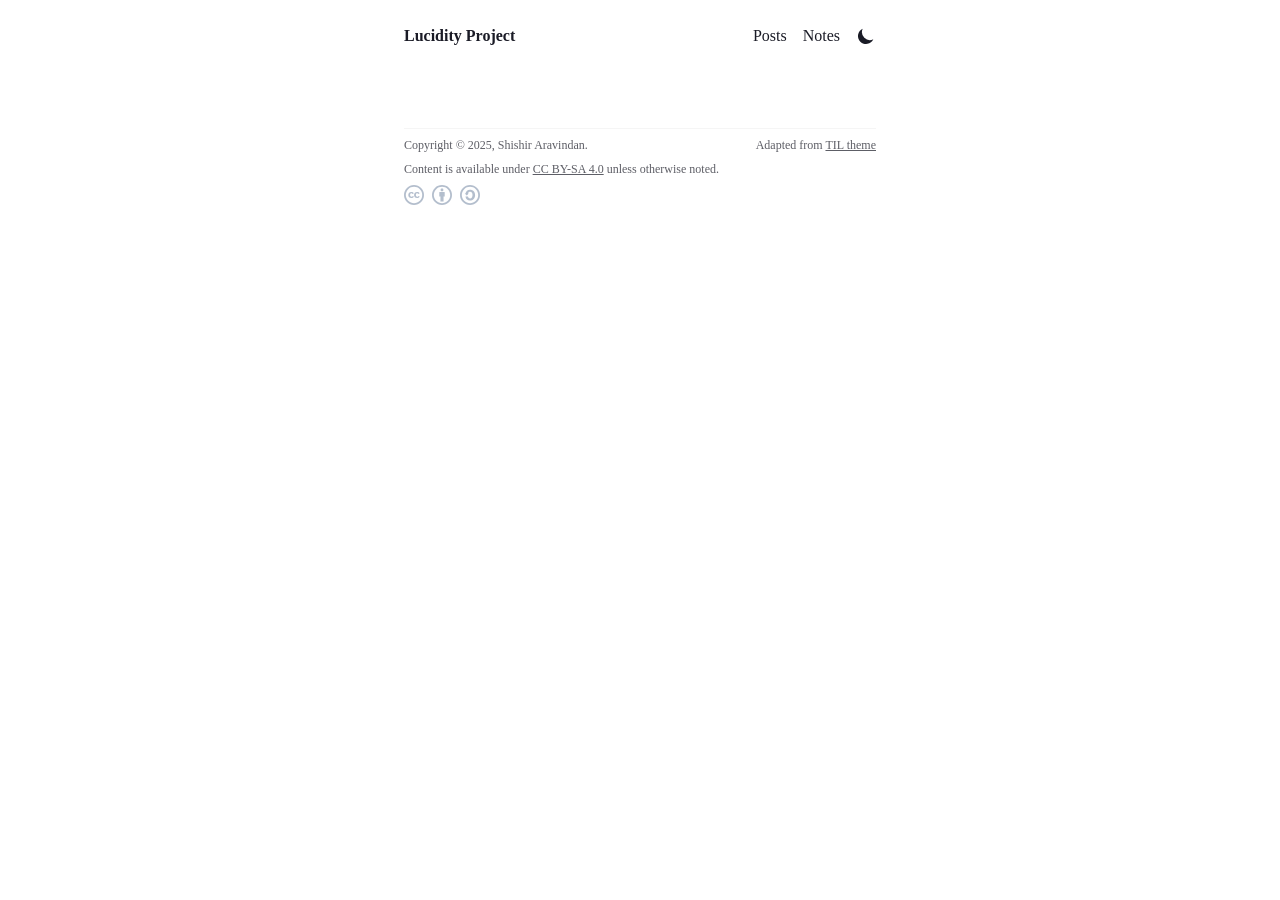
==== categories/index.html @ 0dd6fdff "initial site deployment" ====
<!doctype html>
<html
  lang="en-us"
  dir="ltr"
>
  <head><script src="/livereload.js?mindelay=10&amp;v=2&amp;port=56484&amp;path=livereload" data-no-instant defer></script>
    <meta charset="utf-8" />
<meta name="language" content="en" />
<meta name="viewport" content="width=device-width" />
<title>
    Categories | Lucidity Project
</title>
<meta property="og:url" content="http://localhost:56484/categories/">
  <meta property="og:site_name" content="Lucidity Project">
  <meta property="og:title" content="Categories">
  <meta property="og:locale" content="en_us">
  <meta property="og:type" content="website">


  <meta itemprop="name" content="Categories">

  <meta name="twitter:card" content="summary">
  <meta name="twitter:title" content="Categories">

<link rel="canonical" href="http://localhost:56484/categories/" /><link rel="alternate" type="application/rss&#43;xml" href="http://localhost:56484/categories/index.xml" />



    <link rel="stylesheet" href="/css/index.css" />




      <script src="/js/main.js" defer></script>
  


<script src="/js/darkmode.min.js" defer></script>
<script type="application/ld+json">
{
  "@context": "https://schema.org",
  "@type": "WebPage",
  "copyrightNotice": "Shishir Aravindan",
  "description": "",
  "headline": "Categories"
}
</script>


  </head>
  <body>
    <div class="container mx-auto flex max-w-prose flex-col space-y-10 p-4 md:p-6">
      <header class="flex flex-row items-center justify-between">
        <div class="flex items-center justify-between w-full">
  <a class="font-semibold" href="/">Lucidity Project</a>
  <div class="flex items-center space-x-4">
    <nav class="flex items-center">
      <a id="skip-nav" class="sr-only" href="#maincontent">Skip to main content</a>
      
  <nav>
    <ul class="flex flex-row items-center justify-end space-x-4">
    <li>
      <a href="/posts/">Posts</a
      >
    </li>
    <li>
      <a href="/notes/">Notes</a
      >
    </li>
    </ul>
  </nav>

    </nav>
    <button id="theme-toggle" class="p-2 rounded-sm hover:bg-gray-200 dark:hover:bg-gray-700" aria-label="Toggle Dark Mode">
      <svg id="theme-toggle-dark-icon" class="hidden w-5 h-5" fill="currentColor" viewBox="0 0 20 20">
        <path d="M17.293 13.293A8 8 0 016.707 2.707a8.001 8.001 0 1010.586 10.586z"></path>
      </svg>
      <svg id="theme-toggle-light-icon" class="hidden w-5 h-5" fill="currentColor" viewBox="0 0 20 20">
        <path d="M10 2a1 1 0 011 1v1a1 1 0 11-2 0V3a1 1 0 011-1zm4 8a4 4 0 11-8 0 4 4 0 018 0zm-.464 4.95l.707.707a1 1 0 001.414-1.414l-.707-.707a1 1 0 00-1.414 1.414zm2.12-10.607a1 1 0 010 1.414l-.706.707a1 1 0 11-1.414-1.414l.707-.707a1 1 0 011.414 0zM17 11a1 1 0 100-2h-1a1 1 0 100 2h1zm-7 4a1 1 0 011 1v1a1 1 0 11-2 0v-1a1 1 0 011-1zM5.05 6.464A1 1 0 106.465 5.05l-.708-.707a1 1 0 00-1.414 1.414l.707.707zm1.414 8.486l-.707.707a1 1 0 01-1.414-1.414l.707-.707a1 1 0 011.414 1.414zM4 11a1 1 0 100-2H3a1 1 0 000 2h1z"></path>
      </svg>
    </button>
  </div>
</div>

      </header>
      <main class="prose prose-slate relative md:prose-lg prose-h1:text-[2em]" id="maincontent">
        
  <div class="flex flex-col space-y-6">
  </div>

      </main>
      <footer class="mt-20 border-t border-neutral-100 pt-2 text-xs">
        <section class="items-top flex flex-row justify-between opacity-70">
  <div class="flex flex-col space-y-2">
      <p>Copyright &copy; 2025, Shishir Aravindan.</p>
      <div
        xmlns:cc="https://creativecommons.org/ns#"
        xmlns:dct="http://purl.org/dc/terms/"
        about="https://creativecommons.org"
      >
        Content is available under
        <a href="https://creativecommons.org/licenses/by-sa/4.0/" rel="license" class="inline-block" title="Creative Commons Attribution-ShareAlike 4.0 International"
          >CC BY-SA 4.0</a
        >
        unless otherwise noted.
      </div>
        <div
          class="mt-2 flex items-center space-x-2 fill-slate-400 hover:fill-slate-600 motion-safe:transition-colors"
        >
          <div class="flex-none cursor-help"><svg
  version="1.0"
  xmlns="http://www.w3.org/2000/svg"
  viewBox="5.5 -3.5 64 64"
  xml:space="preserve"
  class="w-5 h-5 block"
  aria-hidden="true"
>
  <title>Creative Commons</title>
  <circle fill="transparent" cx="37.785" cy="28.501" r="28.836" />
  <path
    d="M37.441-3.5c8.951 0 16.572 3.125 22.857 9.372 3.008 3.009 5.295 6.448 6.857 10.314 1.561 3.867 2.344 7.971 2.344 12.314 0 4.381-.773 8.486-2.314 12.313-1.543 3.828-3.82 7.21-6.828 10.143-3.123 3.085-6.666 5.448-10.629 7.086-3.961 1.638-8.057 2.457-12.285 2.457s-8.276-.808-12.143-2.429c-3.866-1.618-7.333-3.961-10.4-7.027-3.067-3.066-5.4-6.524-7-10.372S5.5 32.767 5.5 28.5c0-4.229.809-8.295 2.428-12.2 1.619-3.905 3.972-7.4 7.057-10.486C21.08-.394 28.565-3.5 37.441-3.5zm.116 5.772c-7.314 0-13.467 2.553-18.458 7.657-2.515 2.553-4.448 5.419-5.8 8.6a25.204 25.204 0 0 0-2.029 9.972c0 3.429.675 6.734 2.029 9.913 1.353 3.183 3.285 6.021 5.8 8.516 2.514 2.496 5.351 4.399 8.515 5.715a25.652 25.652 0 0 0 9.943 1.971c3.428 0 6.75-.665 9.973-1.999 3.219-1.335 6.121-3.257 8.713-5.771 4.99-4.876 7.484-10.99 7.484-18.344 0-3.543-.648-6.895-1.943-10.057-1.293-3.162-3.18-5.98-5.654-8.458-5.146-5.143-11.335-7.715-18.573-7.715zm-.401 20.915-4.287 2.229c-.458-.951-1.019-1.619-1.685-2-.667-.38-1.286-.571-1.858-.571-2.856 0-4.286 1.885-4.286 5.657 0 1.714.362 3.084 1.085 4.113.724 1.029 1.791 1.544 3.201 1.544 1.867 0 3.181-.915 3.944-2.743l3.942 2c-.838 1.563-2 2.791-3.486 3.686-1.484.896-3.123 1.343-4.914 1.343-2.857 0-5.163-.875-6.915-2.629-1.752-1.752-2.628-4.19-2.628-7.313 0-3.048.886-5.466 2.657-7.257 1.771-1.79 4.009-2.686 6.715-2.686 3.963-.002 6.8 1.541 8.515 4.627zm18.457 0-4.229 2.229c-.457-.951-1.02-1.619-1.686-2-.668-.38-1.307-.571-1.914-.571-2.857 0-4.287 1.885-4.287 5.657 0 1.714.363 3.084 1.086 4.113.723 1.029 1.789 1.544 3.201 1.544 1.865 0 3.18-.915 3.941-2.743l4 2c-.875 1.563-2.057 2.791-3.541 3.686a9.233 9.233 0 0 1-4.857 1.343c-2.896 0-5.209-.875-6.941-2.629-1.736-1.752-2.602-4.19-2.602-7.313 0-3.048.885-5.466 2.658-7.257 1.77-1.79 4.008-2.686 6.713-2.686 3.962-.002 6.783 1.541 8.458 4.627z"
  />
</svg>
</div><div class="flex-none cursor-help"><svg
  version="1.0"
  xmlns="http://www.w3.org/2000/svg"
  viewBox="5.5 -3.5 64 64"
  xml:space="preserve"
  class="w-5 h-5 block"
>
  <title>Credit must be given to the creator</title>
  <circle fill="transparent" cx="37.637" cy="28.806" r="28.276" />
  <path
    d="M37.443-3.5c8.988 0 16.57 3.085 22.742 9.257C66.393 11.967 69.5 19.548 69.5 28.5c0 8.991-3.049 16.476-9.145 22.456-6.476 6.363-14.113 9.544-22.912 9.544-8.649 0-16.153-3.144-22.514-9.43C8.644 44.784 5.5 37.262 5.5 28.5c0-8.761 3.144-16.342 9.429-22.742C21.101-.415 28.604-3.5 37.443-3.5zm.114 5.772c-7.276 0-13.428 2.553-18.457 7.657-5.22 5.334-7.829 11.525-7.829 18.572 0 7.086 2.59 13.22 7.77 18.398 5.181 5.182 11.352 7.771 18.514 7.771 7.123 0 13.334-2.607 18.629-7.828 5.029-4.838 7.543-10.952 7.543-18.343 0-7.276-2.553-13.465-7.656-18.571-5.104-5.104-11.276-7.656-18.514-7.656zm8.572 18.285v13.085h-3.656v15.542h-9.944V33.643h-3.656V20.557c0-.572.2-1.057.599-1.457.401-.399.887-.6 1.457-.6h13.144c.533 0 1.01.2 1.428.6.417.4.628.886.628 1.457zm-13.087-8.228c0-3.008 1.485-4.514 4.458-4.514s4.457 1.504 4.457 4.514c0 2.971-1.486 4.457-4.457 4.457s-4.458-1.486-4.458-4.457z"
  />
</svg>
</div><div class="flex-none cursor-help"><svg
  version="1.0"
  xmlns="http://www.w3.org/2000/svg"
  viewBox="5.5 -3.5 64 64"
  xml:space="preserve"
  class="w-5 h-5 block"
>
  <title>Adaptations must be shared under the same terms</title>
  <circle fill="transparent" cx="36.944" cy="28.631" r="29.105" />
  <path
    d="M37.443-3.5c8.951 0 16.531 3.105 22.742 9.315C66.393 11.987 69.5 19.548 69.5 28.5c0 8.954-3.049 16.457-9.145 22.514-6.437 6.324-14.076 9.486-22.912 9.486-8.649 0-16.153-3.143-22.514-9.429C8.644 44.786 5.5 37.264 5.5 28.501c0-8.723 3.144-16.285 9.429-22.685C21.138-.395 28.643-3.5 37.443-3.5zm.114 5.772c-7.276 0-13.428 2.572-18.457 7.715-5.22 5.296-7.829 11.467-7.829 18.513 0 7.125 2.59 13.257 7.77 18.4 5.181 5.182 11.352 7.771 18.514 7.771 7.123 0 13.334-2.609 18.629-7.828 5.029-4.876 7.543-10.99 7.543-18.343 0-7.313-2.553-13.485-7.656-18.513-5.067-5.145-11.239-7.715-18.514-7.715zM23.271 23.985c.609-3.924 2.189-6.962 4.742-9.114 2.552-2.152 5.656-3.228 9.314-3.228 5.027 0 9.029 1.62 12 4.856 2.971 3.238 4.457 7.391 4.457 12.457 0 4.915-1.543 9-4.627 12.256-3.088 3.256-7.086 4.886-12.002 4.886-3.619 0-6.743-1.085-9.371-3.257-2.629-2.172-4.209-5.257-4.743-9.257H31.1c.19 3.886 2.533 5.829 7.029 5.829 2.246 0 4.057-.972 5.428-2.914 1.373-1.942 2.059-4.534 2.059-7.771 0-3.391-.629-5.971-1.885-7.743-1.258-1.771-3.066-2.657-5.43-2.657-4.268 0-6.667 1.885-7.2 5.656h2.343l-6.342 6.343-6.343-6.343 2.512.001z"
  />
</svg>
</div>
        </div>

  </div>
    <div class="text-right">
      Adapted from <a href="https://github.com/michenriksen/hugo-theme-til" class="font-medium">TIL theme</a>
    </div>
</section>

      </footer>
    </div>
    
  </body>
</html>
---- css/index.css ----
/* Root variables for light and dark themes */
:root {
  --color-bg-primary: #ffffff;
  --color-bg-secondary: #f8f9fa;
  --color-text-primary: #1a1b26;
  --color-text-secondary: #4a5568;
  --color-border: #e2e8f0;
  --color-link: #7B9FD9;  /* Pastel blue for links */
  --color-link-hover: #6B8FC9;
  --color-selection-bg: #E6EEF9;  /* Light pastel blue for selection */
  --color-selection-text: #2c5282;
}

:root.dark {
  --color-bg-primary: #1a1b26;
  --color-bg-secondary: #24283b;
  --color-text-primary: #e4e6eb;  /* Standardized light gray for better readability */
  --color-text-secondary: #b0b3b8;  /* Standardized secondary text */
  --color-border: #2e3440;
  --color-link: #8BB0EA;  /* Lighter pastel blue for dark mode */
  --color-link-hover: #9BBFFA;
  --color-selection-bg: #364A82;
  --color-selection-text: #e4e6eb;
}

/* Base styles */
html {
  background-color: var(--color-bg-primary);
  color: var(--color-text-primary);
}

body {
  background-color: var(--color-bg-primary);
  color: var(--color-text-primary);
}

/* Existing styles */
/* Background */
.bg {
  color: var(--color-code-text);
  background-color: var(--color-code-bg);
}

/* PreWrapper */
.chroma {
  color: var(--color-code-text);
  background-color: var(--color-code-bg);
}

/* Other */

.chroma .x {
}

/* Error */

.chroma .err {
  color: #db4b4b;
}

/* CodeLine */

.chroma .cl {
}

/* LineLink */

.chroma .lnlinks {
  outline: none;
  text-decoration: none;
  color: inherit;
}

/* LineTableTD */

.chroma .lntd {
  vertical-align: top;
  padding: 0;
  margin: 0;
  border: 0;
}

/* LineTable */

.chroma .lntable {
  border-spacing: 0;
  padding: 0;
  margin: 0;
  border: 0;
}

/* LineHighlight */

.chroma .hl {
  background-color: #969dbd;
}

/* LineNumbersTable */

.chroma .lnt {
  white-space: pre;
  -webkit-user-select: none;
  -moz-user-select: none;
  user-select: none;
  margin-right: 0.4em;
  padding: 0 0.4em 0 0.4em;
  color: #a9b1d6;
}

/* LineNumbers */

.chroma .ln {
  white-space: pre;
  -webkit-user-select: none;
  -moz-user-select: none;
  user-select: none;
  margin-right: 0.4em;
  padding: 0 0.4em 0 0.4em;
  color: #a9b1d6;
}

/* Line */

.chroma .line {
  display: flex;
}

/* Keyword */

.chroma .k {
  color: #bb9af7;
}

/* KeywordConstant */

.chroma .kc {
  color: #e0af68;
}

/* KeywordDeclaration */

.chroma .kd {
  color: #9d7cd8;
}

/* KeywordNamespace */

.chroma .kn {
  color: #7dcfff;
}

/* KeywordPseudo */

.chroma .kp {
  color: #bb9af7;
}

/* KeywordReserved */

.chroma .kr {
  color: #bb9af7;
}

/* KeywordType */

.chroma .kt {
  color: #41a6b5;
}

/* Name */

.chroma .n {
}

/* NameAttribute */

.chroma .na {
  color: #7aa2f7;
}

/* NameBuiltin */

.chroma .nb {
  color: #9ece6a;
}

/* NameBuiltinPseudo */

.chroma .bp {
  color: #9ece6a;
}

/* NameClass */

.chroma .nc {
  color: #ff9e64;
}

/* NameConstant */

.chroma .no {
  color: #ff9e64;
}

/* NameDecorator */

.chroma .nd {
  color: #7aa2f7;
  font-weight: bold;
}

/* NameEntity */

.chroma .ni {
  color: #7dcfff;
}

/* NameException */

.chroma .ne {
  color: #e0af68;
}

/* NameFunction */

.chroma .nf {
  color: #7aa2f7;
}

/* NameFunctionMagic */

.chroma .fm {
  color: #7aa2f7;
}

/* NameLabel */

.chroma .nl {
  color: #9ece6a;
}

/* NameNamespace */

.chroma .nn {
  color: #e0af68;
}

/* NameOther */

.chroma .nx {
}

/* NameProperty */

.chroma .py {
  color: #e0af68;
}

/* NameTag */

.chroma .nt {
  color: #bb9af7;
}

/* NameVariable */

.chroma .nv {
}

/* NameVariableClass */

.chroma .vc {
}

/* NameVariableGlobal */

.chroma .vg {
}

/* NameVariableInstance */

.chroma .vi {
}

/* NameVariableMagic */

.chroma .vm {
}

/* Literal */

.chroma .l {
}

/* LiteralDate */

.chroma .ld {
}

/* LiteralString */

.chroma .s {
  color: #9ece6a;
}

/* LiteralStringAffix */

.chroma .sa {
  color: #9d7cd8;
}

/* LiteralStringBacktick */

.chroma .sb {
  color: #9ece6a;
}

/* LiteralStringChar */

.chroma .sc {
  color: #9ece6a;
}

/* LiteralStringDelimiter */

.chroma .dl {
  color: #7aa2f7;
}

/* LiteralStringDoc */

.chroma .sd {
  color: #969dbd;
}

/* LiteralStringDouble */

.chroma .s2 {
  color: #9ece6a;
}

/* LiteralStringEscape */

.chroma .se {
  color: #7aa2f7;
}

/* LiteralStringHeredoc */

.chroma .sh {
  color: #969dbd;
}

/* LiteralStringInterpol */

.chroma .si {
  color: #9ece6a;
}

/* LiteralStringOther */

.chroma .sx {
  color: #9ece6a;
}

/* LiteralStringRegex */

.chroma .sr {
  color: #7dcfff;
}

/* LiteralStringSingle */

.chroma .s1 {
  color: #9ece6a;
}

/* LiteralStringSymbol */

.chroma .ss {
  color: #9ece6a;
}

/* LiteralNumber */

.chroma .m {
  color: #e0af68;
}

/* LiteralNumberBin */

.chroma .mb {
  color: #e0af68;
}

/* LiteralNumberFloat */

.chroma .mf {
  color: #e0af68;
}

/* LiteralNumberHex */

.chroma .mh {
  color: #e0af68;
}

/* LiteralNumberInteger */

.chroma .mi {
  color: #e0af68;
}

/* LiteralNumberIntegerLong */

.chroma .il {
  color: #e0af68;
}

/* LiteralNumberOct */

.chroma .mo {
  color: #e0af68;
}

/* Operator */

.chroma .o {
  color: #9ece6a;
  font-weight: bold;
}

/* OperatorWord */

.chroma .ow {
  color: #9ece6a;
  font-weight: bold;
}

/* Punctuation */

.chroma .p {
}

/* Comment */

.chroma .c {
  color: #969dbd;
  font-style: italic;
}

/* CommentHashbang */

.chroma .ch {
  color: #969dbd;
  font-style: italic;
}

/* CommentMultiline */

.chroma .cm {
  color: #969dbd;
  font-style: italic;
}

/* CommentSingle */

.chroma .c1 {
  color: #969dbd;
  font-style: italic;
}

/* CommentSpecial */

.chroma .cs {
  color: #969dbd;
  font-style: italic;
}

/* CommentPreproc */

.chroma .cp {
  color: #969dbd;
  font-style: italic;
}

/* CommentPreprocFile */

.chroma .cpf {
  color: #969dbd;
  font-weight: bold;
  font-style: italic;
}

/* Generic */

.chroma .g {
}

/* GenericDeleted */

.chroma .gd {
  color: #db4b4b;
  background-color: #15161e;
}

/* GenericEmph */

.chroma .ge {
  font-style: italic;
}

/* GenericError */

.chroma .gr {
  color: #db4b4b;
}

/* GenericHeading */

.chroma .gh {
  color: #e0af68;
  font-weight: bold;
}

/* GenericInserted */

.chroma .gi {
  color: #9ece6a;
  background-color: #15161e;
}

/* GenericOutput */

.chroma .go {
}

/* GenericPrompt */

.chroma .gp {
}

/* GenericStrong */

.chroma .gs {
  font-weight: bold;
}

/* GenericSubheading */

.chroma .gu {
  color: #e0af68;
  font-weight: bold;
}

/* GenericTraceback */

.chroma .gt {
  color: #db4b4b;
}

/* GenericUnderline */

.chroma .gl {
  text-decoration: underline;
}

/* TextWhitespace */

.chroma .w {
}

*,
::before,
::after {
  --tw-border-spacing-x: 0;
  --tw-border-spacing-y: 0;
  --tw-translate-x: 0;
  --tw-translate-y: 0;
  --tw-rotate: 0;
  --tw-skew-x: 0;
  --tw-skew-y: 0;
  --tw-scale-x: 1;
  --tw-scale-y: 1;
  --tw-pan-x:  ;
  --tw-pan-y:  ;
  --tw-pinch-zoom:  ;
  --tw-scroll-snap-strictness: proximity;
  --tw-gradient-from-position:  ;
  --tw-gradient-via-position:  ;
  --tw-gradient-to-position:  ;
  --tw-ordinal:  ;
  --tw-slashed-zero:  ;
  --tw-numeric-figure:  ;
  --tw-numeric-spacing:  ;
  --tw-numeric-fraction:  ;
  --tw-ring-inset:  ;
  --tw-ring-offset-width: 0px;
  --tw-ring-offset-color: #fff;
  --tw-ring-color: rgb(59 130 246 / 0.5);
  --tw-ring-offset-shadow: 0 0 #0000;
  --tw-ring-shadow: 0 0 #0000;
  --tw-shadow: 0 0 #0000;
  --tw-shadow-colored: 0 0 #0000;
  --tw-blur:  ;
  --tw-brightness:  ;
  --tw-contrast:  ;
  --tw-grayscale:  ;
  --tw-hue-rotate:  ;
  --tw-invert:  ;
  --tw-saturate:  ;
  --tw-sepia:  ;
  --tw-drop-shadow:  ;
  --tw-backdrop-blur:  ;
  --tw-backdrop-brightness:  ;
  --tw-backdrop-contrast:  ;
  --tw-backdrop-grayscale:  ;
  --tw-backdrop-hue-rotate:  ;
  --tw-backdrop-invert:  ;
  --tw-backdrop-opacity:  ;
  --tw-backdrop-saturate:  ;
  --tw-backdrop-sepia:  ;
  --tw-contain-size:  ;
  --tw-contain-layout:  ;
  --tw-contain-paint:  ;
  --tw-contain-style:  ;
}

::backdrop {
  --tw-border-spacing-x: 0;
  --tw-border-spacing-y: 0;
  --tw-translate-x: 0;
  --tw-translate-y: 0;
  --tw-rotate: 0;
  --tw-skew-x: 0;
  --tw-skew-y: 0;
  --tw-scale-x: 1;
  --tw-scale-y: 1;
  --tw-pan-x:  ;
  --tw-pan-y:  ;
  --tw-pinch-zoom:  ;
  --tw-scroll-snap-strictness: proximity;
  --tw-gradient-from-position:  ;
  --tw-gradient-via-position:  ;
  --tw-gradient-to-position:  ;
  --tw-ordinal:  ;
  --tw-slashed-zero:  ;
  --tw-numeric-figure:  ;
  --tw-numeric-spacing:  ;
  --tw-numeric-fraction:  ;
  --tw-ring-inset:  ;
  --tw-ring-offset-width: 0px;
  --tw-ring-offset-color: #fff;
  --tw-ring-color: rgb(59 130 246 / 0.5);
  --tw-ring-offset-shadow: 0 0 #0000;
  --tw-ring-shadow: 0 0 #0000;
  --tw-shadow: 0 0 #0000;
  --tw-shadow-colored: 0 0 #0000;
  --tw-blur:  ;
  --tw-brightness:  ;
  --tw-contrast:  ;
  --tw-grayscale:  ;
  --tw-hue-rotate:  ;
  --tw-invert:  ;
  --tw-saturate:  ;
  --tw-sepia:  ;
  --tw-drop-shadow:  ;
  --tw-backdrop-blur:  ;
  --tw-backdrop-brightness:  ;
  --tw-backdrop-contrast:  ;
  --tw-backdrop-grayscale:  ;
  --tw-backdrop-hue-rotate:  ;
  --tw-backdrop-invert:  ;
  --tw-backdrop-opacity:  ;
  --tw-backdrop-saturate:  ;
  --tw-backdrop-sepia:  ;
  --tw-contain-size:  ;
  --tw-contain-layout:  ;
  --tw-contain-paint:  ;
  --tw-contain-style:  ;
}

/* ! tailwindcss v3.4.14 | MIT License | https://tailwindcss.com */

/*
1. Prevent padding and border from affecting element width. (https://github.com/mozdevs/cssremedy/issues/4)
2. Allow adding a border to an element by just adding a border-width. (https://github.com/tailwindcss/tailwindcss/pull/116)
*/

*,
::before,
::after {
  box-sizing: border-box;
  /* 1 */
  border-width: 0;
  /* 2 */
  border-style: solid;
  /* 2 */
  border-color: #e5e7eb;
  /* 2 */
}

::before,
::after {
  --tw-content: '';
}

/*
1. Use a consistent sensible line-height in all browsers.
2. Prevent adjustments of font size after orientation changes in iOS.
3. Use a more readable tab size.
4. Use the user's configured `sans` font-family by default.
5. Use the user's configured `sans` font-feature-settings by default.
6. Use the user's configured `sans` font-variation-settings by default.
7. Disable tap highlights on iOS
*/

html,
:host {
  line-height: 1.5;
  /* 1 */
  -webkit-text-size-adjust: 100%;
  /* 2 */
  -moz-tab-size: 4;
  /* 3 */
  -o-tab-size: 4;
  tab-size: 4;
  /* 3 */
  font-family: Georgia, Times, serif;
  /* 4 */
  font-feature-settings: normal;
  /* 5 */
  font-variation-settings: normal;
  /* 6 */
  -webkit-tap-highlight-color: transparent;
  /* 7 */
}

/*
1. Remove the margin in all browsers.
2. Inherit line-height from `html` so users can set them as a class directly on the `html` element.
*/

body {
  margin: 0;
  /* 1 */
  line-height: inherit;
  /* 2 */
  font-family: Georgia, Times, serif;
  counter-reset: sidenote-counter;
}

/*
1. Add the correct height in Firefox.
2. Correct the inheritance of border color in Firefox. (https://bugzilla.mozilla.org/show_bug.cgi?id=190655)
3. Ensure horizontal rules are visible by default.
*/

hr {
  height: 0;
  /* 1 */
  color: inherit;
  /* 2 */
  border-top-width: 1px;
  /* 3 */
}

/*
Add the correct text decoration in Chrome, Edge, and Safari.
*/

abbr:where([title]) {
  -webkit-text-decoration: underline dotted;
  text-decoration: underline dotted;
}

/*
Remove the default font size and weight for headings.
*/

h1,
h2,
h3,
h4,
h5,
h6 {
  font-size: inherit;
  font-weight: inherit;
}

/*
Reset links to optimize for opt-in styling instead of opt-out.
*/

a {
  color: inherit;
  text-decoration: inherit;
}

/*
Add the correct font weight in Edge and Safari.
*/

b,
strong {
  font-weight: bolder;
}

/*
1. Use the user's configured `mono` font-family by default.
2. Use the user's configured `mono` font-feature-settings by default.
3. Use the user's configured `mono` font-variation-settings by default.
4. Correct the odd `em` font sizing in all browsers.
*/

code,
kbd,
samp,
pre {
  font-family: ui-monospace, SFMono-Regular, Menlo, Monaco, Consolas, 'Liberation Mono',
    'Courier New', monospace;
  /* 1 */
  font-feature-settings: normal;
  /* 2 */
  font-variation-settings: normal;
  /* 3 */
  font-size: 1em;
  /* 4 */
}

/*
Add the correct font size in all browsers.
*/

small {
  font-size: 80%;
}

/*
Prevent `sub` and `sup` elements from affecting the line height in all browsers.
*/

sub,
sup {
  font-size: 75%;
  line-height: 0;
  position: relative;
  vertical-align: baseline;
}

sub {
  bottom: -0.25em;
}

sup {
  top: -0.5em;
}

/*
1. Remove text indentation from table contents in Chrome and Safari. (https://bugs.chromium.org/p/chromium/issues/detail?id=999088, https://bugs.webkit.org/show_bug.cgi?id=201297)
2. Correct table border color inheritance in all Chrome and Safari. (https://bugs.chromium.org/p/chromium/issues/detail?id=935729, https://bugs.webkit.org/show_bug.cgi?id=195016)
3. Remove gaps between table borders by default.
*/

table {
  text-indent: 0;
  /* 1 */
  border-color: inherit;
  /* 2 */
  border-collapse: collapse;
  /* 3 */
}

/*
1. Change the font styles in all browsers.
2. Remove the margin in Firefox and Safari.
3. Remove default padding in all browsers.
*/

button,
input,
optgroup,
select,
textarea {
  font-family: inherit;
  /* 1 */
  font-feature-settings: inherit;
  /* 1 */
  font-variation-settings: inherit;
  /* 1 */
  font-size: 100%;
  /* 1 */
  font-weight: inherit;
  /* 1 */
  line-height: inherit;
  /* 1 */
  letter-spacing: inherit;
  /* 1 */
  color: inherit;
  /* 1 */
  margin: 0;
  /* 2 */
  padding: 0;
  /* 3 */
}

/*
Remove the inheritance of text transform in Edge and Firefox.
*/

button,
select {
  text-transform: none;
}

/*
1. Correct the inability to style clickable types in iOS and Safari.
2. Remove default button styles.
*/

button,
input:where([type='button']),
input:where([type='reset']),
input:where([type='submit']) {
  -webkit-appearance: button;
  /* 1 */
  background-color: transparent;
  /* 2 */
  background-image: none;
  /* 2 */
}

/*
Use the modern Firefox focus style for all focusable elements.
*/

:-moz-focusring {
  outline: auto;
}

/*
Remove the additional `:invalid` styles in Firefox. (https://github.com/mozilla/gecko-dev/blob/2f9eacd9d3d995c937b4251a5557d95d494c9be1/layout/style/res/forms.css#L728-L737)
*/

:-moz-ui-invalid {
  box-shadow: none;
}

/*
Add the correct vertical alignment in Chrome and Firefox.
*/

progress {
  vertical-align: baseline;
}

/*
Correct the cursor style of increment and decrement buttons in Safari.
*/

::-webkit-inner-spin-button,
::-webkit-outer-spin-button {
  height: auto;
}

/*
1. Correct the odd appearance in Chrome and Safari.
2. Correct the outline style in Safari.
*/

[type='search'] {
  -webkit-appearance: textfield;
  /* 1 */
  outline-offset: -2px;
  /* 2 */
}

/*
Remove the inner padding in Chrome and Safari on macOS.
*/

::-webkit-search-decoration {
  -webkit-appearance: none;
}

/*
1. Correct the inability to style clickable types in iOS and Safari.
2. Change font properties to `inherit` in Safari.
*/

::-webkit-file-upload-button {
  -webkit-appearance: button;
  /* 1 */
  font: inherit;
  /* 2 */
}

/*
Add the correct display in Chrome and Safari.
*/

summary {
  display: list-item;
}

/*
Removes the default spacing and border for appropriate elements.
*/

blockquote,
dl,
dd,
h1,
h2,
h3,
h4,
h5,
h6,
hr,
figure,
p,
pre {
  margin: 0;
}

fieldset {
  margin: 0;
  padding: 0;
}

legend {
  padding: 0;
}

ol,
ul,
menu {
  list-style: none;
  margin: 0;
  padding: 0;
}

/*
Reset default styling for dialogs.
*/

dialog {
  padding: 0;
}

/*
Prevent resizing textareas horizontally by default.
*/

textarea {
  resize: vertical;
}

/*
1. Reset the default placeholder opacity in Firefox. (https://github.com/tailwindlabs/tailwindcss/issues/3300)
2. Set the default placeholder color to the user's configured gray 400 color.
*/

input::-moz-placeholder,
textarea::-moz-placeholder {
  opacity: 1;
  /* 1 */
  color: #9ca3af;
  /* 2 */
}

input::placeholder,
textarea::placeholder {
  opacity: 1;
  /* 1 */
  color: #9ca3af;
  /* 2 */
}

/*
Set the default cursor for buttons.
*/

button,
[role='button'] {
  cursor: pointer;
}

/*
Make sure disabled buttons don't get the pointer cursor.
*/

:disabled {
  cursor: default;
}

/*
1. Make replaced elements `display: block` by default. (https://github.com/mozdevs/cssremedy/issues/14)
2. Add `vertical-align: middle` to align replaced elements more sensibly by default. (https://github.com/jensimmons/cssremedy/issues/14#issuecomment-634934210)
   This can trigger a poorly considered lint error in some tools but is included by design.
*/

img,
svg,
video,
canvas,
audio,
iframe,
embed,
object {
  display: block;
  /* 1 */
  vertical-align: middle;
  /* 2 */
}

/*
Constrain images and videos to the parent width and preserve their intrinsic aspect ratio. (https://github.com/mozdevs/cssremedy/issues/14)
*/

img,
video {
  max-width: 100%;
  height: auto;
}

/* Make elements with the HTML hidden attribute stay hidden by default */

[hidden]:where(:not([hidden='until-found'])) {
  display: none;
}

nav a:hover {
  text-decoration-line: underline;
  text-decoration-color: #cbd5e1;
  text-decoration-thickness: 2px;
  text-underline-offset: 4px;
}

nav a.active,
nav a.ancestor {
  text-decoration-line: underline;
  text-decoration-thickness: 2px;
  text-underline-offset: 4px;
}

nav a.ancestor {
  text-decoration-color: #cbd5e1;
}

article.main a {
  color: var(--color-link) !important;
}

article.main a:hover {
  color: var(--color-link-hover) !important;
  text-decoration-thickness: 2px;
  text-underline-offset: 2px;
}

article.main .codeblock-meta a {
  color: rgb(255 255 255 / 0.7) !important;
}

article.main .codeblock-meta a:hover {
  --tw-text-opacity: 1 !important;
  color: rgb(56 189 248 / var(--tw-text-opacity)) !important;
}

article.main figure {
  img {
    margin-bottom: 0px;
  }
  img {
    border-width: 1px;
  }
  img {
    padding: 0.25rem;
  }
  figcaption {
    margin-top: 0.25rem;
  }
  figcaption {
    text-align: center;
  }
  figcaption {
    h4 {
      margin-top: 0px;
    }
    p {
      margin-top: 0.25rem;
    }
    p {
      font-style: italic;
    }
  }
}

a.taxonomy {
  white-space: nowrap;
  border-radius: 0.125rem;
  border-width: 1px;
  --tw-border-opacity: 1;
  border-color: rgb(226 232 240 / var(--tw-border-opacity));
  --tw-bg-opacity: 1;
  background-color: rgb(241 245 249 / var(--tw-bg-opacity));
  padding: 0.25rem;
  font-size: 0.875rem;
  line-height: 1.25rem;
  font-weight: 600;
  text-transform: lowercase;
  text-decoration-line: none;
}

a.taxonomy:hover {
  --tw-border-opacity: 1;
  border-color: rgb(203 213 225 / var(--tw-border-opacity));
  --tw-bg-opacity: 1;
  background-color: rgb(226 232 240 / var(--tw-bg-opacity));
}

a.taxonomy .count {
  position: relative;
  top: -1px;
  border-radius: 0.25rem;
  --tw-bg-opacity: 1;
  background-color: rgb(203 213 225 / var(--tw-bg-opacity));
  padding-left: 3px;
  padding-right: 3px;
  padding-top: 1px;
  padding-bottom: 1px;
  font-size: 10px;
  font-weight: 400;
  --tw-numeric-spacing: tabular-nums;
  font-variant-numeric: var(--tw-ordinal) var(--tw-slashed-zero) var(--tw-numeric-figure)
    var(--tw-numeric-spacing) var(--tw-numeric-fraction);
  --tw-text-opacity: 1;
  color: rgb(100 116 139 / var(--tw-text-opacity));
}

a.taxonomy:hover .count {
  --tw-bg-opacity: 1;
  background-color: rgb(148 163 184 / var(--tw-bg-opacity));
  --tw-text-opacity: 1;
  color: rgb(71 85 105 / var(--tw-text-opacity));
}

.pagination {
  margin-top: 2.5rem;
  display: flex;
  flex-direction: row;
  align-items: center;
  justify-content: center;
}

.pagination > :not([hidden]) ~ :not([hidden]) {
  --tw-space-x-reverse: 0;
  margin-right: calc(1rem * var(--tw-space-x-reverse));
  margin-left: calc(1rem * calc(1 - var(--tw-space-x-reverse)));
}

.pagination .active a {
  font-weight: 600;
  text-decoration-line: underline;
  text-decoration-thickness: 2px;
  text-underline-offset: 4px;
}

.pagination .disabled a {
  cursor: not-allowed;
  opacity: 0.5;
}

.sidenote {
  display: inline;
  counter-increment: sidenote-counter;
}

@media not all and (min-width: 1024px) {
  .sidenote-checkbox ~ .sidenote-content {
    position: absolute;
    width: 1px;
    height: 1px;
    padding: 0;
    margin: -1px;
    overflow: hidden;
    clip: rect(0, 0, 0, 0);
    white-space: nowrap;
    border-width: 0;
  }
}

.sidenote-checkbox:checked {
  @media not all and (min-width: 1024px) {
    & ~ .sidenote-content {
      position: static;
      width: auto;
      height: auto;
      padding: 0;
      margin: 0;
      overflow: visible;
      clip: auto;
      white-space: normal;
    }
  }
  @media not all and (min-width: 1024px) {
    & ~ .sidenote-content {
      left: auto;
    }
  }
  @media not all and (min-width: 1024px) {
    & ~ .sidenote-content {
      float: left;
    }
  }
  @media not all and (min-width: 1024px) {
    & ~ .sidenote-content {
      margin-top: 0.5rem;
      margin-bottom: 0.5rem;
    }
  }
  @media not all and (min-width: 1024px) {
    & ~ .sidenote-content {
      display: block;
    }
  }
  @media not all and (min-width: 1024px) {
    & ~ .sidenote-content {
      min-width: 100%;
    }
  }
  @media not all and (min-width: 1024px) {
    & ~ .sidenote-content {
      padding-left: 1rem;
    }
  }
  @media not all and (min-width: 1024px) {
    & ~ .sidenote-content {
      --tw-text-opacity: 1;
      color: rgb(2 132 199 / var(--tw-text-opacity));
    }
  }
  & ~ .sidenote-mark {
    text-decoration-line: none;
  }
  @media not all and (min-width: 1024px) {
    & ~ .sidenote-mark {
      --tw-text-opacity: 1;
      color: rgb(2 132 199 / var(--tw-text-opacity));
    }
  }
}

.sidenote:active,
.sidenote:active .sidenote-content {
  --tw-text-opacity: 1;
  color: rgb(2 132 199 / var(--tw-text-opacity));
}

.sidenote:hover .sidenote-mark::after,
.sidenote:hover .sidenote-content::before {
  --tw-text-opacity: 1;
  color: rgb(2 132 199 / var(--tw-text-opacity));
}

.sidenote-mark {
  &::after {
    display: inline;
  }
  &::after {
    vertical-align: super;
  }
  &::after {
    font-size: 0.75rem;
    line-height: 1rem;
  }
  &::after {
    font-weight: 600;
  }
  @media not all and (min-width: 1024px) {
    &::after {
      display: none;
    }
  }
  &::after {
    content: counter(sidenote-counter);
  }
}

@media (prefers-reduced-motion: no-preference) {
  .sidenote-mark {
    transition-property: all;
    transition-timing-function: cubic-bezier(0.4, 0, 0.2, 1);
    transition-duration: 150ms;
  }
}

@media not all and (min-width: 1024px) {
  .sidenote-mark {
    cursor: pointer;
    text-decoration-line: underline;
    text-decoration-color: #0284c7;
    text-decoration-style: dotted;
    text-decoration-thickness: 2px;
    text-underline-offset: 4px;
  }
}

.sidenote-content {
  &::before {
    position: absolute;
  }
  &::before {
    left: -4rem;
  }
  &::before {
    bottom: 0px;
  }
  &::before {
    top: 0px;
  }
  &::before {
    display: flex;
  }
  &::before {
    width: 3.5rem;
  }
  &::before {
    align-items: flex-start;
  }
  &::before {
    justify-content: flex-end;
  }
  &::before {
    font-size: 0.875rem;
    line-height: 1.25rem;
  }
  &::before {
    font-weight: 600;
  }
  @media not all and (min-width: 1024px) {
    &::before {
      display: none;
    }
  }
  &::before {
    content: counter(sidenote-counter) '.';
  }
}

@media (prefers-reduced-motion: no-preference) {
  .sidenote-content {
    transition-property: all;
    transition-timing-function: cubic-bezier(0.4, 0, 0.2, 1);
    transition-duration: 150ms;
  }
}

@media (min-width: 1024px) {
  .sidenote-content {
    position: absolute;
    right: 0px;
    width: 12rem;
    cursor: default;
  }
}

.sidenote-content {
  @media (min-width: 1024px) {
    margin-right: calc(-1 * 12rem - 1 * 4rem);
  }
}

.admonition {
  margin-top: 1.5rem;
  margin-bottom: 1.5rem;
  border-radius: 0.25rem;
  border-width: 1px;
  --tw-bg-opacity: 1;
  background-color: rgb(241 245 249 / var(--tw-bg-opacity));
  padding-top: 1rem;
  padding-bottom: 1rem;
  padding-left: 0.5rem;
  padding-right: 1rem;
  --tw-text-opacity: 1;
  color: rgb(30 41 59 / var(--tw-text-opacity));
  --tw-shadow: 0 1px 2px 0 rgb(0 0 0 / 0.05);
  --tw-shadow-colored: 0 1px 2px 0 var(--tw-shadow-color);
  box-shadow: var(--tw-ring-offset-shadow, 0 0 #0000), var(--tw-ring-shadow, 0 0 #0000),
    var(--tw-shadow);
  svg {
    position: relative;
  }
  svg {
    top: -2px;
  }
  a {
    text-decoration-line: underline;
  }
  a {
    text-decoration-thickness: 1px;
  }
}

.admonition.tip {
  --tw-border-opacity: 1;
  border-color: rgb(199 210 254 / var(--tw-border-opacity));
  --tw-bg-opacity: 1;
  background-color: rgb(224 231 255 / var(--tw-bg-opacity));
  --tw-text-opacity: 1;
  color: rgb(55 48 163 / var(--tw-text-opacity));
  a {
    --tw-text-opacity: 1 !important;
    color: rgb(49 46 129 / var(--tw-text-opacity)) !important;
  }
}

.admonition.warning {
  --tw-border-opacity: 1;
  border-color: rgb(254 215 170 / var(--tw-border-opacity));
  --tw-bg-opacity: 1;
  background-color: rgb(255 237 213 / var(--tw-bg-opacity));
  --tw-text-opacity: 1;
  color: rgb(154 52 18 / var(--tw-text-opacity));
  a {
    --tw-text-opacity: 1 !important;
    color: rgb(124 45 18 / var(--tw-text-opacity)) !important;
  }
}

.admonition.danger {
  --tw-border-opacity: 1;
  border-color: rgb(254 202 202 / var(--tw-border-opacity));
  --tw-bg-opacity: 1;
  background-color: rgb(254 226 226 / var(--tw-bg-opacity));
  --tw-text-opacity: 1;
  color: rgb(153 27 27 / var(--tw-text-opacity));
  a {
    --tw-text-opacity: 1 !important;
    color: rgb(127 29 29 / var(--tw-text-opacity)) !important;
  }
}

.codeblock pre {
  overflow-x: scroll;
  border-radius: 0.25rem;
  padding: 0.5rem;
  font-size: 0.875rem;
  line-height: 1.25rem;
  color: #c0caf5;
  background-color: #1a1b26;
}

.codeblock div.chroma,
pre code {
  overflow-x: scroll;
}

.codeblock .hl {
  --tw-bg-opacity: 1;
  background-color: rgb(47 50 72 / var(--tw-bg-opacity));
}

article.main .diagram-meta a {
  --tw-text-opacity: 1 !important;
  color: rgb(107 114 128 / var(--tw-text-opacity)) !important;
  transition-property: color, background-color, border-color, text-decoration-color, fill, stroke;
  transition-timing-function: cubic-bezier(0.4, 0, 0.2, 1);
  transition-duration: 150ms;
}

article.main .diagram-meta a:hover {
  --tw-text-opacity: 1 !important;
  color: rgb(56 189 248 / var(--tw-text-opacity)) !important;
}

footer a {
  text-decoration-line: underline;
}

footer a:hover {
  text-decoration-thickness: 2px;
}

.network-chart .node {
  display: none;
}

.container {
  width: 100%;
}

@media (min-width: 640px) {
  .container {
    max-width: 640px;
  }
}

@media (min-width: 768px) {
  .container {
    max-width: 768px;
  }
}

@media (min-width: 1024px) {
  .container {
    max-width: 1024px;
  }
}

@media (min-width: 1280px) {
  .container {
    max-width: 1280px;
  }
}

@media (min-width: 1536px) {
  .container {
    max-width: 1536px;
  }
}

.prose {
  color: var(--tw-prose-body);
  max-width: 65ch;
}

.prose :where(p):not(:where([class~='not-prose'], [class~='not-prose'] *)) {
  margin-top: 1.25em;
  margin-bottom: 1.25em;
}

.prose :where([class~='lead']):not(:where([class~='not-prose'], [class~='not-prose'] *)) {
  color: var(--tw-prose-lead);
  font-size: 1.25em;
  line-height: 1.6;
  margin-top: 1.2em;
  margin-bottom: 1.2em;
}

.prose :where(a):not(:where([class~='not-prose'], [class~='not-prose'] *)) {
  color: var(--tw-prose-links);
  text-decoration: underline;
  font-weight: 500;
}

.prose :where(strong):not(:where([class~='not-prose'], [class~='not-prose'] *)) {
  color: var(--tw-prose-bold);
  font-weight: 600;
}

.prose :where(a strong):not(:where([class~='not-prose'], [class~='not-prose'] *)) {
  color: inherit;
}

.prose :where(blockquote strong):not(:where([class~='not-prose'], [class~='not-prose'] *)) {
  color: inherit;
}

.prose :where(thead th strong):not(:where([class~='not-prose'], [class~='not-prose'] *)) {
  color: inherit;
}

.prose :where(ol):not(:where([class~='not-prose'], [class~='not-prose'] *)) {
  list-style-type: decimal;
  margin-top: 1.25em;
  margin-bottom: 1.25em;
  padding-inline-start: 1.625em;
}

.prose :where(ol[type='A']):not(:where([class~='not-prose'], [class~='not-prose'] *)) {
  list-style-type: upper-alpha;
}

.prose :where(ol[type='a']):not(:where([class~='not-prose'], [class~='not-prose'] *)) {
  list-style-type: lower-alpha;
}

.prose :where(ol[type='A' s]):not(:where([class~='not-prose'], [class~='not-prose'] *)) {
  list-style-type: upper-alpha;
}

.prose :where(ol[type='a' s]):not(:where([class~='not-prose'], [class~='not-prose'] *)) {
  list-style-type: lower-alpha;
}

.prose :where(ol[type='I']):not(:where([class~='not-prose'], [class~='not-prose'] *)) {
  list-style-type: upper-roman;
}

.prose :where(ol[type='i']):not(:where([class~='not-prose'], [class~='not-prose'] *)) {
  list-style-type: lower-roman;
}

.prose :where(ol[type='I' s]):not(:where([class~='not-prose'], [class~='not-prose'] *)) {
  list-style-type: upper-roman;
}

.prose :where(ol[type='i' s]):not(:where([class~='not-prose'], [class~='not-prose'] *)) {
  list-style-type: lower-roman;
}

.prose :where(ol[type='1']):not(:where([class~='not-prose'], [class~='not-prose'] *)) {
  list-style-type: decimal;
}

.prose :where(ul):not(:where([class~='not-prose'], [class~='not-prose'] *)) {
  list-style-type: disc;
  margin-top: 1.25em;
  margin-bottom: 1.25em;
  padding-inline-start: 1.625em;
}

.prose :where(ol > li):not(:where([class~='not-prose'], [class~='not-prose'] *))::marker {
  font-weight: 400;
  color: var(--tw-prose-counters);
}

.prose :where(ul > li):not(:where([class~='not-prose'], [class~='not-prose'] *))::marker {
  color: var(--tw-prose-bullets);
}

.prose :where(dt):not(:where([class~='not-prose'], [class~='not-prose'] *)) {
  color: var(--tw-prose-headings);
  font-weight: 600;
  margin-top: 1.25em;
}
.prose :where(hr):not(:where([class~='not-prose'], [class~='not-prose'] *)) {
  border-color: var(--tw-prose-hr);
  border-top-width: 1px;
  margin-top: 3em;
  margin-bottom: 3em;
}

.prose :where(blockquote):not(:where([class~='not-prose'], [class~='not-prose'] *)) {
  font-weight: 500;
  font-style: italic;
  color: var(--tw-prose-quotes);
  border-inline-start-width: 0.25rem;
  border-inline-start-color: var(--tw-prose-quote-borders);
  quotes: '\201C' '\201D' '\2018' '\2019';
  margin-top: 1.6em;
  margin-bottom: 1.6em;
  padding-inline-start: 1em;
}

.prose
  :where(blockquote p:first-of-type):not(
    :where([class~='not-prose'], [class~='not-prose'] *)
  )::before {
  content: open-quote;
}

.prose
  :where(blockquote p:last-of-type):not(
    :where([class~='not-prose'], [class~='not-prose'] *)
  )::after {
  content: close-quote;
}

.prose :where(h1):not(:where([class~='not-prose'], [class~='not-prose'] *)) {
  color: var(--tw-prose-headings);
  font-weight: 800;
  font-size: 2.25em;
  margin-top: 0;
  margin-bottom: 0.8888889em;
  line-height: 1.1111111;
}

.prose :where(h1 strong):not(:where([class~='not-prose'], [class~='not-prose'] *)) {
  font-weight: 900;
  color: inherit;
}

.prose :where(h2):not(:where([class~='not-prose'], [class~='not-prose'] *)) {
  color: var(--tw-prose-headings);
  font-weight: 700;
  font-size: 1.5em;
  margin-top: 2em;
  margin-bottom: 1em;
  line-height: 1.3333333;
}

.prose :where(h2 strong):not(:where([class~='not-prose'], [class~='not-prose'] *)) {
  font-weight: 800;
  color: inherit;
}

.prose :where(h3):not(:where([class~='not-prose'], [class~='not-prose'] *)) {
  color: var(--tw-prose-headings);
  font-weight: 600;
  font-size: 1.25em;
  margin-top: 1.6em;
  margin-bottom: 0.6em;
  line-height: 1.6;
}

.prose :where(h3 strong):not(:where([class~='not-prose'], [class~='not-prose'] *)) {
  font-weight: 700;
  color: inherit;
}

.prose :where(h4):not(:where([class~='not-prose'], [class~='not-prose'] *)) {
  color: var(--tw-prose-headings);
  font-weight: 600;
  margin-top: 1.5em;
  margin-bottom: 0.5em;
  line-height: 1.5;
}

.prose :where(h4 strong):not(:where([class~='not-prose'], [class~='not-prose'] *)) {
  font-weight: 700;
  color: inherit;
}

.prose :where(img):not(:where([class~='not-prose'], [class~='not-prose'] *)) {
  margin-top: 2em;
  margin-bottom: 2em;
}

.prose :where(picture):not(:where([class~='not-prose'], [class~='not-prose'] *)) {
  display: block;
  margin-top: 2em;
  margin-bottom: 2em;
}

.prose :where(video):not(:where([class~='not-prose'], [class~='not-prose'] *)) {
  margin-top: 2em;
  margin-bottom: 2em;
}

.prose :where(kbd):not(:where([class~='not-prose'], [class~='not-prose'] *)) {
  font-weight: 500;
  font-family: inherit;
  color: var(--tw-prose-kbd);
  box-shadow:
    0 0 0 1px rgb(var(--tw-prose-kbd-shadows) / 10%),
    0 3px 0 rgb(var(--tw-prose-kbd-shadows) / 10%);
  font-size: 0.875em;
  border-radius: 0.3125rem;
  padding-top: 0.1875em;
  padding-inline-end: 0.375em;
  padding-bottom: 0.1875em;
  padding-inline-start: 0.375em;
}

.prose :where(code):not(:where([class~='not-prose'], [class~='not-prose'] *)) {
  color: var(--tw-prose-code);
  font-weight: 600;
  font-size: 0.875em;
}

.prose :where(code):not(:where([class~='not-prose'], [class~='not-prose'] *))::before {
  content: '`';
}

.prose :where(code):not(:where([class~='not-prose'], [class~='not-prose'] *))::after {
  content: '`';
}

.prose :where(a code):not(:where([class~='not-prose'], [class~='not-prose'] *)) {
  color: inherit;
}

.prose :where(h1 code):not(:where([class~='not-prose'], [class~='not-prose'] *)) {
  color: inherit;
}

.prose :where(h2 code):not(:where([class~='not-prose'], [class~='not-prose'] *)) {
  color: inherit;
  font-size: 0.875em;
}

.prose :where(h3 code):not(:where([class~='not-prose'], [class~='not-prose'] *)) {
  color: inherit;
  font-size: 0.9em;
}

.prose :where(h4 code):not(:where([class~='not-prose'], [class~='not-prose'] *)) {
  color: inherit;
}

.prose :where(blockquote code):not(:where([class~='not-prose'], [class~='not-prose'] *)) {
  color: inherit;
}

.prose :where(thead th code):not(:where([class~='not-prose'], [class~='not-prose'] *)) {
  color: inherit;
}

.prose :where(pre):not(:where([class~='not-prose'], [class~='not-prose'] *)) {
  color: var(--tw-prose-pre-code);
  background-color: var(--tw-prose-pre-bg);
  overflow-x: auto;
  font-weight: 400;
  font-size: 0.875em;
  line-height: 1.7142857;
  margin-top: 1.7142857em;
  margin-bottom: 1.7142857em;
  border-radius: 0.375rem;
  padding-top: 0.8571429em;
  padding-inline-end: 1.1428571em;
  padding-bottom: 0.8571429em;
  padding-inline-start: 1.1428571em;
}

.prose :where(pre code):not(:where([class~='not-prose'], [class~='not-prose'] *)) {
  background-color: transparent;
  border-width: 0;
  border-radius: 0;
  padding: 0;
  font-weight: inherit;
  color: inherit;
  font-size: inherit;
  font-family: inherit;
  line-height: inherit;
}

.prose :where(pre code):not(:where([class~='not-prose'], [class~='not-prose'] *))::before {
  content: none;
}

.prose :where(pre code):not(:where([class~='not-prose'], [class~='not-prose'] *))::after {
  content: none;
}

.prose :where(table):not(:where([class~='not-prose'], [class~='not-prose'] *)) {
  width: 100%;
  table-layout: auto;
  margin-top: 2em;
  margin-bottom: 2em;
  font-size: 0.875em;
  line-height: 1.7142857;
}

.prose :where(thead):not(:where([class~='not-prose'], [class~='not-prose'] *)) {
  border-bottom-width: 1px;
  border-bottom-color: var(--tw-prose-th-borders);
}

.prose :where(thead th):not(:where([class~='not-prose'], [class~='not-prose'] *)) {
  color: var(--tw-prose-headings);
  font-weight: 600;
  vertical-align: bottom;
  padding-inline-end: 0.5714286em;
  padding-bottom: 0.5714286em;
  padding-inline-start: 0.5714286em;
}

.prose :where(tbody tr):not(:where([class~='not-prose'], [class~='not-prose'] *)) {
  border-bottom-width: 1px;
  border-bottom-color: var(--tw-prose-td-borders);
}

.prose :where(tbody tr:last-child):not(:where([class~='not-prose'], [class~='not-prose'] *)) {
  border-bottom-width: 0;
}

.prose :where(tbody td):not(:where([class~='not-prose'], [class~='not-prose'] *)) {
  vertical-align: baseline;
}

.prose :where(tfoot):not(:where([class~='not-prose'], [class~='not-prose'] *)) {
  border-top-width: 1px;
  border-top-color: var(--tw-prose-th-borders);
}

.prose :where(tfoot td):not(:where([class~='not-prose'], [class~='not-prose'] *)) {
  vertical-align: top;
}

.prose :where(th, td):not(:where([class~='not-prose'], [class~='not-prose'] *)) {
  text-align: start;
}

.prose :where(figure > *):not(:where([class~='not-prose'], [class~='not-prose'] *)) {
  margin-top: 0;
  margin-bottom: 0;
}

.prose :where(figcaption):not(:where([class~='not-prose'], [class~='not-prose'] *)) {
  color: var(--tw-prose-captions);
  font-size: 0.875em;
  line-height: 1.4285714;
  margin-top: 0.8571429em;
}

.prose {
  --tw-prose-body: #374151;
  --tw-prose-headings: #111827;
  --tw-prose-lead: #4b5563;
  --tw-prose-links: #111827;
  --tw-prose-bold: #111827;
  --tw-prose-counters: #6b7280;
  --tw-prose-bullets: #d1d5db;
  --tw-prose-hr: #e5e7eb;
  --tw-prose-quotes: #111827;
  --tw-prose-quote-borders: #e5e7eb;
  --tw-prose-captions: #6b7280;
  --tw-prose-kbd: #111827;
  --tw-prose-kbd-shadows: 17 24 39;
  --tw-prose-code: #111827;
  --tw-prose-pre-code: #e5e7eb;
  --tw-prose-pre-bg: #1f2937;
  --tw-prose-th-borders: #d1d5db;
  --tw-prose-td-borders: #e5e7eb;
  --tw-prose-invert-body: #d1d5db;
  --tw-prose-invert-headings: #fff;
  --tw-prose-invert-lead: #9ca3af;
  --tw-prose-invert-links: #fff;
  --tw-prose-invert-bold: #fff;
  --tw-prose-invert-counters: #9ca3af;
  --tw-prose-invert-bullets: #4b5563;
  --tw-prose-invert-hr: #374151;
  --tw-prose-invert-quotes: #f3f4f6;
  --tw-prose-invert-quote-borders: #374151;
  --tw-prose-invert-captions: #9ca3af;
  --tw-prose-invert-kbd: #fff;
  --tw-prose-invert-kbd-shadows: 255 255 255;
  --tw-prose-invert-code: #fff;
  --tw-prose-invert-pre-code: #d1d5db;
  --tw-prose-invert-pre-bg: rgb(0 0 0 / 50%);
  --tw-prose-invert-th-borders: #4b5563;
  --tw-prose-invert-td-borders: #374151;
  font-size: 1rem;
  line-height: 1.75;
}

.prose :where(picture > img):not(:where([class~='not-prose'], [class~='not-prose'] *)) {
  margin-top: 0;
  margin-bottom: 0;
}

.prose :where(li):not(:where([class~='not-prose'], [class~='not-prose'] *)) {
  margin-top: 0.5em;
  margin-bottom: 0.5em;
}

.prose :where(ol > li):not(:where([class~='not-prose'], [class~='not-prose'] *)) {
  padding-inline-start: 0.375em;
}

.prose :where(ul > li):not(:where([class~='not-prose'], [class~='not-prose'] *)) {
  padding-inline-start: 0.375em;
}

.prose :where(.prose > ul > li p):not(:where([class~='not-prose'], [class~='not-prose'] *)) {
  margin-top: 0.75em;
  margin-bottom: 0.75em;
}

.prose
  :where(.prose > ul > li > p:first-child):not(
    :where([class~='not-prose'], [class~='not-prose'] *)
  ) {
  margin-top: 1.25em;
}

.prose
  :where(.prose > ul > li > p:last-child):not(
    :where([class~='not-prose'], [class~='not-prose'] *)
  ) {
  margin-bottom: 1.25em;
}

.prose
  :where(.prose > ol > li > p:first-child):not(
    :where([class~='not-prose'], [class~='not-prose'] *)
  ) {
  margin-top: 1.25em;
}

.prose
  :where(.prose > ol > li > p:last-child):not(
    :where([class~='not-prose'], [class~='not-prose'] *)
  ) {
  margin-bottom: 1.25em;
}

.prose
  :where(ul ul, ul ol, ol ul, ol ol):not(:where([class~='not-prose'], [class~='not-prose'] *)) {
  margin-top: 0.75em;
  margin-bottom: 0.75em;
}

.prose :where(dl):not(:where([class~='not-prose'], [class~='not-prose'] *)) {
  margin-top: 1.25em;
  margin-bottom: 1.25em;
}

.prose :where(dd):not(:where([class~='not-prose'], [class~='not-prose'] *)) {
  margin-top: 0.5em;
  padding-inline-start: 1.625em;
}

.prose :where(hr + *):not(:where([class~='not-prose'], [class~='not-prose'] *)) {
  margin-top: 0;
}

.prose :where(h2 + *):not(:where([class~='not-prose'], [class~='not-prose'] *)) {
  margin-top: 0;
}

.prose :where(h3 + *):not(:where([class~='not-prose'], [class~='not-prose'] *)) {
  margin-top: 0;
}

.prose :where(h4 + *):not(:where([class~='not-prose'], [class~='not-prose'] *)) {
  margin-top: 0;
}

.prose :where(thead th:first-child):not(:where([class~='not-prose'], [class~='not-prose'] *)) {
  padding-inline-start: 0;
}

.prose :where(thead th:last-child):not(:where([class~='not-prose'], [class~='not-prose'] *)) {
  padding-inline-end: 0;
}

.prose :where(tbody td, tfoot td):not(:where([class~='not-prose'], [class~='not-prose'] *)) {
  padding-top: 0.5714286em;
  padding-inline-end: 0.5714286em;
  padding-bottom: 0.5714286em;
  padding-inline-start: 0.5714286em;
}

.prose
  :where(tbody td:first-child, tfoot td:first-child):not(
    :where([class~='not-prose'], [class~='not-prose'] *)
  ) {
  padding-inline-start: 0;
}

.prose
  :where(tbody td:last-child, tfoot td:last-child):not(
    :where([class~='not-prose'], [class~='not-prose'] *)
  ) {
  padding-inline-end: 0;
}

.prose :where(figure):not(:where([class~='not-prose'], [class~='not-prose'] *)) {
  margin-top: 2em;
  margin-bottom: 2em;
}

.prose :where(.prose > :first-child):not(:where([class~='not-prose'], [class~='not-prose'] *)) {
  margin-top: 0;
}

.prose :where(.prose > :last-child):not(:where([class~='not-prose'], [class~='not-prose'] *)) {
  margin-bottom: 0;
}

.prose-slate {
  --tw-prose-body: #334155;
  --tw-prose-headings: #0f172a;
  --tw-prose-lead: #475569;
  --tw-prose-links: #0f172a;
  --tw-prose-bold: #0f172a;
  --tw-prose-counters: #64748b;
  --tw-prose-bullets: #cbd5e1;
  --tw-prose-hr: #e2e8f0;
  --tw-prose-quotes: #0f172a;
  --tw-prose-quote-borders: #e2e8f0;
  --tw-prose-captions: #64748b;
  --tw-prose-kbd: #0f172a;
  --tw-prose-kbd-shadows: 15 23 42;
  --tw-prose-code: #0f172a;
  --tw-prose-pre-code: #e2e8f0;
  --tw-prose-pre-bg: #1e293b;
  --tw-prose-th-borders: #cbd5e1;
  --tw-prose-td-borders: #e2e8f0;
  --tw-prose-invert-body: #cbd5e1;
  --tw-prose-invert-headings: #fff;
  --tw-prose-invert-lead: #94a3b8;
  --tw-prose-invert-links: #fff;
  --tw-prose-invert-bold: #fff;
  --tw-prose-invert-counters: #94a3b8;
  --tw-prose-invert-bullets: #475569;
  --tw-prose-invert-hr: #334155;
  --tw-prose-invert-quotes: #f1f5f9;
  --tw-prose-invert-quote-borders: #334155;
  --tw-prose-invert-captions: #94a3b8;
  --tw-prose-invert-kbd: #fff;
  --tw-prose-invert-kbd-shadows: 255 255 255;
  --tw-prose-invert-code: #fff;
  --tw-prose-invert-pre-code: #cbd5e1;
  --tw-prose-invert-pre-bg: rgb(0 0 0 / 50%);
  --tw-prose-invert-th-borders: #475569;
  --tw-prose-invert-td-borders: #334155;
}

.sr-only {
  position: absolute;
  width: 1px;
  height: 1px;
  padding: 0;
  margin: -1px;
  overflow: hidden;
  clip: rect(0, 0, 0, 0);
  white-space: nowrap;
  border-width: 0;
}

.fixed {
  position: fixed;
}

.absolute {
  position: absolute;
}

.relative {
  position: relative;
}

.-top-\[1px\] {
  top: -1px;
}

.left-1\/2 {
  left: 50%;
}

.right-0 {
  right: 0px;
}

.right-1 {
  right: 0.25rem;
}

.top-0 {
  top: 0px;
}

.top-1 {
  top: 0.25rem;
}

.top-1\/2 {
  top: 50%;
}

.z-40 {
  z-index: 40;
}

.z-50 {
  z-index: 50;
}

.mx-auto {
  margin-left: auto;
  margin-right: auto;
}

.\!mb-1 {
  margin-bottom: 0.25rem !important;
}

.\!mb-20 {
  margin-bottom: 5rem !important;
}

.mb-6 {
  margin-bottom: 1.5rem;
}

.ml-6 {
  margin-left: 1.5rem;
}

.mt-2 {
  margin-top: 0.5rem;
}

.mt-20 {
  margin-top: 5rem;
}

.mt-8 {
  margin-top: 2rem;
}

.block {
  display: block;
}

.inline-block {
  display: inline-block;
}

.inline {
  display: inline;
}

.flex {
  display: flex;
}

.hidden {
  display: none;
}

.h-4 {
  height: 1rem;
}

.h-5 {
  height: 1.25rem;
}

.h-5\/6 {
  height: 83.333333%;
}

.h-64 {
  height: 16rem;
}

.h-96 {
  height: 24rem;
}

.h-full {
  height: 100%;
}

.w-4 {
  width: 1rem;
}

.w-5 {
  width: 1.25rem;
}

.w-5\/6 {
  width: 83.333333%;
}

.w-full {
  width: 100%;
}

.max-w-prose {
  max-width: 65ch;
}

.max-w-xs {
  max-width: 20rem;
}

.flex-none {
  flex: none;
}

.shrink {
  flex-shrink: 1;
}

.grow {
  flex-grow: 1;
}

.-translate-x-1\/2 {
  --tw-translate-x: -50%;
  transform: translate(var(--tw-translate-x), var(--tw-translate-y)) rotate(var(--tw-rotate))
    skewX(var(--tw-skew-x)) skewY(var(--tw-skew-y)) scaleX(var(--tw-scale-x))
    scaleY(var(--tw-scale-y));
}

.-translate-y-1\/2 {
  --tw-translate-y: -50%;
  transform: translate(var(--tw-translate-x), var(--tw-translate-y)) rotate(var(--tw-rotate))
    skewX(var(--tw-skew-x)) skewY(var(--tw-skew-y)) scaleX(var(--tw-scale-x))
    scaleY(var(--tw-scale-y));
}

.transform {
  transform: translate(var(--tw-translate-x), var(--tw-translate-y)) rotate(var(--tw-rotate))
    skewX(var(--tw-skew-x)) skewY(var(--tw-skew-y)) scaleX(var(--tw-scale-x))
    scaleY(var(--tw-scale-y));
}

.cursor-default {
  cursor: default;
}

.cursor-help {
  cursor: help;
}

.cursor-pointer {
  cursor: pointer;
}

.scroll-mt-8 {
  scroll-margin-top: 2rem;
}

.flex-row {
  flex-direction: row;
}

.flex-col {
  flex-direction: column;
}

.flex-wrap {
  flex-wrap: wrap;
}

.items-center {
  align-items: center;
}

.justify-end {
  justify-content: flex-end;
}

.justify-center {
  justify-content: center;
}

.justify-between {
  justify-content: space-between;
}

.space-x-1 > :not([hidden]) ~ :not([hidden]) {
  --tw-space-x-reverse: 0;
  margin-right: calc(0.25rem * var(--tw-space-x-reverse));
  margin-left: calc(0.25rem * calc(1 - var(--tw-space-x-reverse)));
}

.space-x-2 > :not([hidden]) ~ :not([hidden]) {
  --tw-space-x-reverse: 0;
  margin-right: calc(0.5rem * var(--tw-space-x-reverse));
  margin-left: calc(0.5rem * calc(1 - var(--tw-space-x-reverse)));
}

.space-x-3 > :not([hidden]) ~ :not([hidden]) {
  --tw-space-x-reverse: 0;
  margin-right: calc(0.75rem * var(--tw-space-x-reverse));
  margin-left: calc(0.75rem * calc(1 - var(--tw-space-x-reverse)));
}

.space-x-4 > :not([hidden]) ~ :not([hidden]) {
  --tw-space-x-reverse: 0;
  margin-right: calc(1rem * var(--tw-space-x-reverse));
  margin-left: calc(1rem * calc(1 - var(--tw-space-x-reverse)));
}

.space-y-1 > :not([hidden]) ~ :not([hidden]) {
  --tw-space-y-reverse: 0;
  margin-top: calc(0.25rem * calc(1 - var(--tw-space-y-reverse)));
  margin-bottom: calc(0.25rem * var(--tw-space-y-reverse));
}

.space-y-10 > :not([hidden]) ~ :not([hidden]) {
  --tw-space-y-reverse: 0;
  margin-top: calc(2.5rem * calc(1 - var(--tw-space-y-reverse)));
  margin-bottom: calc(2.5rem * var(--tw-space-y-reverse));
}

.space-y-2 > :not([hidden]) ~ :not([hidden]) {
  --tw-space-y-reverse: 0;
  margin-top: calc(0.5rem * calc(1 - var(--tw-space-y-reverse)));
  margin-bottom: calc(0.5rem * var(--tw-space-y-reverse));
}

.space-y-4 > :not([hidden]) ~ :not([hidden]) {
  --tw-space-y-reverse: 0;
  margin-top: calc(1rem * calc(1 - var(--tw-space-y-reverse)));
  margin-bottom: calc(1rem * var(--tw-space-y-reverse));
}

.space-y-6 > :not([hidden]) ~ :not([hidden]) {
  --tw-space-y-reverse: 0;
  margin-top: calc(1.5rem * calc(1 - var(--tw-space-y-reverse)));
  margin-bottom: calc(1.5rem * var(--tw-space-y-reverse));
}

.space-y-8 > :not([hidden]) ~ :not([hidden]) {
  --tw-space-y-reverse: 0;
  margin-top: calc(2rem * calc(1 - var(--tw-space-y-reverse)));
  margin-bottom: calc(2rem * var(--tw-space-y-reverse));
}

.truncate {
  overflow: hidden;
  text-overflow: ellipsis;
  white-space: nowrap;
}

.rounded {
  border-radius: 0.25rem;
}

.rounded-sm {
  border-radius: 0.125rem;
}

.rounded-bl-sm {
  border-bottom-left-radius: 0.125rem;
}

.rounded-tr-sm {
  border-top-right-radius: 0.125rem;
}

.border {
  border-width: 1px;
}

.border-b {
  border-bottom-width: 1px;
}

.border-t {
  border-top-width: 1px;
}

.border-neutral-100 {
  --tw-border-opacity: 1;
  border-color: rgb(245 245 245 / var(--tw-border-opacity));
}

.border-neutral-200 {
  --tw-border-opacity: 1;
  border-color: rgb(229 229 229 / var(--tw-border-opacity));
}

.\!bg-inherit {
  background-color: inherit !important;
}

.bg-gray-200 {
  --tw-bg-opacity: 1;
  background-color: rgb(229 231 235 / var(--tw-bg-opacity));
}

.bg-white {
  --tw-bg-opacity: 1;
  background-color: rgb(255 255 255 / var(--tw-bg-opacity));
}

.bg-white\/10 {
  background-color: rgb(255 255 255 / 0.1);
}

.fill-slate-400 {
  fill: #94a3b8;
}

.p-1 {
  padding: 0.25rem;
}

.p-4 {
  padding: 1rem;
}

.px-2 {
  padding-left: 0.5rem;
  padding-right: 0.5rem;
}

.py-1 {
  padding-top: 0.25rem;
  padding-bottom: 0.25rem;
}

.pb-2 {
  padding-bottom: 0.5rem;
}

.pl-2 {
  padding-left: 0.5rem;
}

.pl-8 {
  padding-left: 2rem;
}

.pt-2 {
  padding-top: 0.5rem;
}

.pt-6 {
  padding-top: 1.5rem;
}

.text-center {
  text-align: center;
}

.text-right {
  text-align: right;
}

.font-mono {
  font-family: ui-monospace, SFMono-Regular, Menlo, Monaco, Consolas, 'Liberation Mono',
    'Courier New', monospace;
}

.text-lg {
  font-size: 1.125rem;
  line-height: 1.75rem;
}

.text-sm {
  font-size: 0.875rem;
  line-height: 1.25rem;
}

.text-xl {
  font-size: 1.25rem;
  line-height: 1.75rem;
}

.text-xs {
  font-size: 0.75rem;
  line-height: 1rem;
}

.font-bold {
  font-weight: 700;
}

.font-semibold {
  font-weight: 600;
}

.italic {
  font-style: italic;
}

.leading-5 {
  line-height: 1.25rem;
}

.leading-none {
  line-height: 1;
}

.\!text-gray-200 {
  --tw-text-opacity: 1 !important;
  color: rgb(229 231 235 / var(--tw-text-opacity)) !important;
}

.\!text-green-500 {
  --tw-text-opacity: 1 !important;
  color: rgb(34 197 94 / var(--tw-text-opacity)) !important;
}

.\!text-inherit {
  color: inherit !important;
}

.\!text-red-500 {
  --tw-text-opacity: 1 !important;
  color: rgb(239 68 68 / var(--tw-text-opacity)) !important;
}

.text-gray-500 {
  --tw-text-opacity: 1;
  color: rgb(107 114 128 / var(--tw-text-opacity));
}

.text-inherit {
  color: inherit;
}

.text-neutral-600 {
  --tw-text-opacity: 1;
  color: rgb(82 82 82 / var(--tw-text-opacity));
}

.text-red-600 {
  --tw-text-opacity: 1;
  color: rgb(220 38 38 / var(--tw-text-opacity));
}

.text-slate-300 {
  --tw-text-opacity: 1;
  color: rgb(203 213 225 / var(--tw-text-opacity));
}

.text-white\/70 {
  color: rgb(255 255 255 / 0.7);
}

.underline {
  text-decoration-line: underline;
}

.no-underline {
  text-decoration-line: none;
}

.decoration-slate-300 {
  text-decoration-color: #cbd5e1;
}

.decoration-2 {
  text-decoration-thickness: 2px;
}

.underline-offset-4 {
  text-underline-offset: 4px;
}

.opacity-0 {
  opacity: 0;
}

.opacity-50 {
  opacity: 0.5;
}

.opacity-60 {
  opacity: 0.6;
}

.opacity-70 {
  opacity: 0.7;
}

.opacity-80 {
  opacity: 0.8;
}

.shadow-lg {
  --tw-shadow: 0 10px 15px -3px rgb(0 0 0 / 0.1), 0 4px 6px -4px rgb(0 0 0 / 0.1);
  --tw-shadow-colored: 0 10px 15px -3px var(--tw-shadow-color),
    0 4px 6px -4px var(--tw-shadow-color);
  box-shadow: var(--tw-ring-offset-shadow, 0 0 #0000), var(--tw-ring-shadow, 0 0 #0000),
    var(--tw-shadow);
}

.transition-colors {
  transition-property: color, background-color, border-color, text-decoration-color, fill, stroke;
  transition-timing-function: cubic-bezier(0.4, 0, 0.2, 1);
  transition-duration: 150ms;
}

.transition-opacity {
  transition-property: opacity;
  transition-timing-function: cubic-bezier(0.4, 0, 0.2, 1);
  transition-duration: 150ms;
}

@media (min-width: 768px) {
  .md\:prose-lg {
    font-size: 1.125rem;
    line-height: 1.7777778;
  }

  .md\:prose-lg :where(p):not(:where([class~='not-prose'], [class~='not-prose'] *)) {
    margin-top: 1.3333333em;
    margin-bottom: 1.3333333em;
  }

  .md\:prose-lg :where([class~='lead']):not(:where([class~='not-prose'], [class~='not-prose'] *)) {
    font-size: 1.2222222em;
    line-height: 1.4545455;
    margin-top: 1.0909091em;
    margin-bottom: 1.0909091em;
  }

  .md\:prose-lg :where(blockquote):not(:where([class~='not-prose'], [class~='not-prose'] *)) {
    margin-top: 1.6666667em;
    margin-bottom: 1.6666667em;
    padding-inline-start: 1em;
  }

  .md\:prose-lg :where(h1):not(:where([class~='not-prose'], [class~='not-prose'] *)) {
    font-size: 2.6666667em;
    margin-top: 0;
    margin-bottom: 0.8333333em;
    line-height: 1;
  }

  .md\:prose-lg :where(h2):not(:where([class~='not-prose'], [class~='not-prose'] *)) {
    font-size: 1.6666667em;
    margin-top: 1.8666667em;
    margin-bottom: 1.0666667em;
    line-height: 1.3333333;
  }

  .md\:prose-lg :where(h3):not(:where([class~='not-prose'], [class~='not-prose'] *)) {
    font-size: 1.3333333em;
    margin-top: 1.6666667em;
    margin-bottom: 0.6666667em;
    line-height: 1.5;
  }

  .md\:prose-lg :where(h4):not(:where([class~='not-prose'], [class~='not-prose'] *)) {
    margin-top: 1.7777778em;
    margin-bottom: 0.4444444em;
    line-height: 1.5555556;
  }

  .md\:prose-lg :where(img):not(:where([class~='not-prose'], [class~='not-prose'] *)) {
    margin-top: 1.7777778em;
    margin-bottom: 1.7777778em;
  }

  .md\:prose-lg :where(picture):not(:where([class~='not-prose'], [class~='not-prose'] *)) {
    margin-top: 1.7777778em;
    margin-bottom: 1.7777778em;
  }

  .md\:prose-lg :where(picture > img):not(:where([class~='not-prose'], [class~='not-prose'] *)) {
    margin-top: 0;
    margin-bottom: 0;
  }

  .md\:prose-lg :where(video):not(:where([class~='not-prose'], [class~='not-prose'] *)) {
    margin-top: 1.7777778em;
    margin-bottom: 1.7777778em;
  }

  .md\:prose-lg :where(kbd):not(:where([class~='not-prose'], [class~='not-prose'] *)) {
    font-size: 0.8888889em;
    border-radius: 0.3125rem;
    padding-top: 0.2222222em;
    padding-inline-end: 0.4444444em;
    padding-bottom: 0.2222222em;
    padding-inline-start: 0.4444444em;
  }

  .md\:prose-lg :where(code):not(:where([class~='not-prose'], [class~='not-prose'] *)) {
    font-size: 0.8888889em;
  }

  .md\:prose-lg :where(h2 code):not(:where([class~='not-prose'], [class~='not-prose'] *)) {
    font-size: 0.8666667em;
  }

  .md\:prose-lg :where(h3 code):not(:where([class~='not-prose'], [class~='not-prose'] *)) {
    font-size: 0.875em;
  }

  .md\:prose-lg :where(pre):not(:where([class~='not-prose'], [class~='not-prose'] *)) {
    font-size: 0.8888889em;
    line-height: 1.75;
    margin-top: 2em;
    margin-bottom: 2em;
    border-radius: 0.375rem;
    padding-top: 1em;
    padding-inline-end: 1.5em;
    padding-bottom: 1em;
    padding-inline-start: 1.5em;
  }

  .md\:prose-lg :where(ol):not(:where([class~='not-prose'], [class~='not-prose'] *)) {
    margin-top: 1.3333333em;
    margin-bottom: 1.3333333em;
    padding-inline-start: 1.5555556em;
  }

  .md\:prose-lg :where(ul):not(:where([class~='not-prose'], [class~='not-prose'] *)) {
    margin-top: 1.3333333em;
    margin-bottom: 1.3333333em;
    padding-inline-start: 1.5555556em;
  }

  .md\:prose-lg :where(li):not(:where([class~='not-prose'], [class~='not-prose'] *)) {
    margin-top: 0.6666667em;
    margin-bottom: 0.6666667em;
  }

  .md\:prose-lg :where(ol > li):not(:where([class~='not-prose'], [class~='not-prose'] *)) {
    padding-inline-start: 0.4444444em;
  }

  .md\:prose-lg :where(ul > li):not(:where([class~='not-prose'], [class~='not-prose'] *)) {
    padding-inline-start: 0.4444444em;
  }

  .md\:prose-lg
    :where(.md\:prose-lg > ul > li p):not(:where([class~='not-prose'], [class~='not-prose'] *)) {
    margin-top: 0.8888889em;
    margin-bottom: 0.8888889em;
  }

  .md\:prose-lg
    :where(.md\:prose-lg > ul > li > p:first-child):not(
      :where([class~='not-prose'], [class~='not-prose'] *)
    ) {
    margin-top: 1.3333333em;
  }

  .md\:prose-lg
    :where(.md\:prose-lg > ul > li > p:last-child):not(
      :where([class~='not-prose'], [class~='not-prose'] *)
    ) {
    margin-bottom: 1.3333333em;
  }

  .md\:prose-lg
    :where(.md\:prose-lg > ol > li > p:first-child):not(
      :where([class~='not-prose'], [class~='not-prose'] *)
    ) {
    margin-top: 1.3333333em;
  }

  .md\:prose-lg
    :where(.md\:prose-lg > ol > li > p:last-child):not(
      :where([class~='not-prose'], [class~='not-prose'] *)
    ) {
    margin-bottom: 1.3333333em;
  }

  .md\:prose-lg
    :where(ul ul, ul ol, ol ul, ol ol):not(:where([class~='not-prose'], [class~='not-prose'] *)) {
    margin-top: 0.8888889em;
    margin-bottom: 0.8888889em;
  }

  .md\:prose-lg :where(dl):not(:where([class~='not-prose'], [class~='not-prose'] *)) {
    margin-top: 1.3333333em;
    margin-bottom: 1.3333333em;
  }

  .md\:prose-lg :where(dt):not(:where([class~='not-prose'], [class~='not-prose'] *)) {
    margin-top: 1.3333333em;
  }

  .md\:prose-lg :where(dd):not(:where([class~='not-prose'], [class~='not-prose'] *)) {
    margin-top: 0.6666667em;
    padding-inline-start: 1.5555556em;
  }

  .md\:prose-lg :where(hr):not(:where([class~='not-prose'], [class~='not-prose'] *)) {
    margin-top: 3.1111111em;
    margin-bottom: 3.1111111em;
  }

  .md\:prose-lg :where(hr + *):not(:where([class~='not-prose'], [class~='not-prose'] *)) {
    margin-top: 0;
  }

  .md\:prose-lg :where(h2 + *):not(:where([class~='not-prose'], [class~='not-prose'] *)) {
    margin-top: 0;
  }

  .md\:prose-lg :where(h3 + *):not(:where([class~='not-prose'], [class~='not-prose'] *)) {
    margin-top: 0;
  }

  .md\:prose-lg :where(h4 + *):not(:where([class~='not-prose'], [class~='not-prose'] *)) {
    margin-top: 0;
  }

  .md\:prose-lg :where(table):not(:where([class~='not-prose'], [class~='not-prose'] *)) {
    font-size: 0.8888889em;
    line-height: 1.5;
  }

  .md\:prose-lg :where(thead th):not(:where([class~='not-prose'], [class~='not-prose'] *)) {
    padding-inline-end: 0.75em;
    padding-bottom: 0.75em;
    padding-inline-start: 0.75em;
  }

  .md\:prose-lg
    :where(thead th:first-child):not(:where([class~='not-prose'], [class~='not-prose'] *)) {
    padding-inline-start: 0;
  }

  .md\:prose-lg
    :where(thead th:last-child):not(:where([class~='not-prose'], [class~='not-prose'] *)) {
    padding-inline-end: 0;
  }

  .md\:prose-lg
    :where(tbody td, tfoot td):not(:where([class~='not-prose'], [class~='not-prose'] *)) {
    padding-top: 0.75em;
    padding-inline-end: 0.75em;
    padding-bottom: 0.75em;
    padding-inline-start: 0.75em;
  }

  .md\:prose-lg
    :where(tbody td:first-child, tfoot td:first-child):not(
      :where([class~='not-prose'], [class~='not-prose'] *)
    ) {
    padding-inline-start: 0;
  }

  .md\:prose-lg
    :where(tbody td:last-child, tfoot td:last-child):not(
      :where([class~='not-prose'], [class~='not-prose'] *)
    ) {
    padding-inline-end: 0;
  }

  .md\:prose-lg :where(figure):not(:where([class~='not-prose'], [class~='not-prose'] *)) {
    margin-top: 1.7777778em;
    margin-bottom: 1.7777778em;
  }

  .md\:prose-lg :where(figure > *):not(:where([class~='not-prose'], [class~='not-prose'] *)) {
    margin-top: 0;
    margin-bottom: 0;
  }

  .md\:prose-lg :where(figcaption):not(:where([class~='not-prose'], [class~='not-prose'] *)) {
    font-size: 0.8888889em;
    line-height: 1.5;
    margin-top: 1em;
  }

  .md\:prose-lg
    :where(.md\:prose-lg > :first-child):not(:where([class~='not-prose'], [class~='not-prose'] *)) {
    margin-top: 0;
  }

  .md\:prose-lg
    :where(.md\:prose-lg > :last-child):not(:where([class~='not-prose'], [class~='not-prose'] *)) {
    margin-bottom: 0;
  }
}

.marker\:text-inherit *::marker {
  color: inherit;
}

.marker\:text-inherit::marker {
  color: inherit;
}

.first\:ml-2:first-child {
  margin-left: 0.5rem;
}

.hover\:fill-slate-600:hover {
  fill: #475569;
}

.hover\:text-orange-600:hover {
  --tw-text-opacity: 1;
  color: rgb(234 88 12 / var(--tw-text-opacity));
}

.hover\:text-sky-400:hover {
  --tw-text-opacity: 1;
  color: rgb(56 189 248 / var(--tw-text-opacity));
}

.hover\:decoration-inherit:hover {
  text-decoration-color: inherit;
}

.hover\:opacity-100:hover {
  opacity: 1;
}

.group:hover .group-hover\:inline-block {
  display: inline-block;
}

.prose-h1\:text-\[2em\] :is(:where(h1):not(:where([class~='not-prose'], [class~='not-prose'] *))) {
  font-size: 2em;
}

@media (prefers-reduced-motion: no-preference) {
  .motion-safe\:transition-colors {
    transition-property: color, background-color, border-color, text-decoration-color, fill, stroke;
    transition-timing-function: cubic-bezier(0.4, 0, 0.2, 1);
    transition-duration: 150ms;
  }
}

.dark\:text-white\/70:is(.dark *) {
  color: rgb(255 255 255 / 0.7);
}

@media (min-width: 768px) {
  .md\:inline-block {
    display: inline-block;
  }

  .md\:p-6 {
    padding: 1.5rem;
  }
}

/* Dark mode specific overrides */
.dark .prose {
  color: var(--color-text-primary);
}

.dark .prose h1,
.dark .prose h2,
.dark .prose h3,
.dark .prose h4,
.dark .prose h5,
.dark .prose h6 {
  color: var(--color-text-primary);
}

.dark .prose blockquote {
  border-left-color: var(--color-border);
  color: var(--color-text-secondary);
}

.dark .prose hr {
  border-color: var(--color-border);
}

.dark .codeblock-meta {
  background-color: transparent;
}

.dark .codeblock-meta a,
.dark .codeblock-meta .small-caps {
  color: var(--color-text-secondary);
}

.dark .codeblock-meta a:hover {
  color: var(--color-link-hover);
}

::selection {
  background-color: var(--color-selection-bg);
  color: var(--color-selection-text);
}
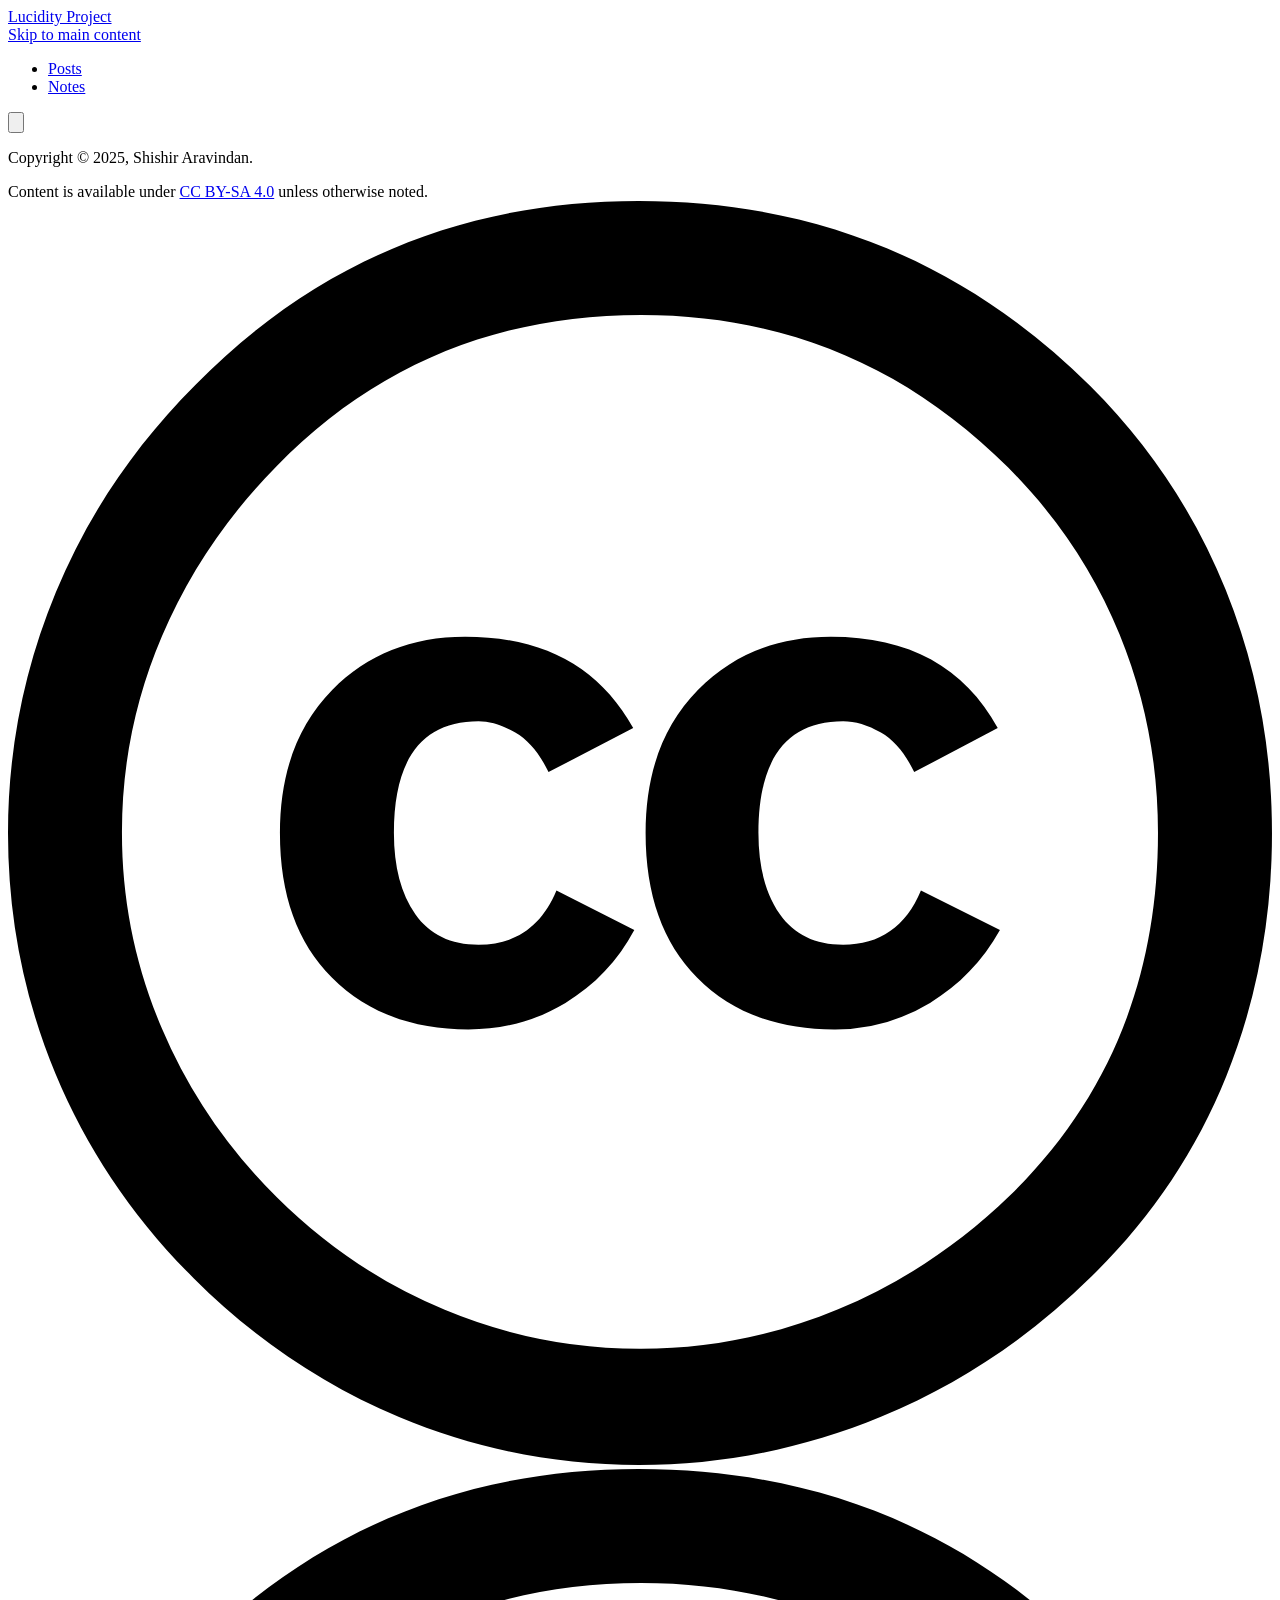
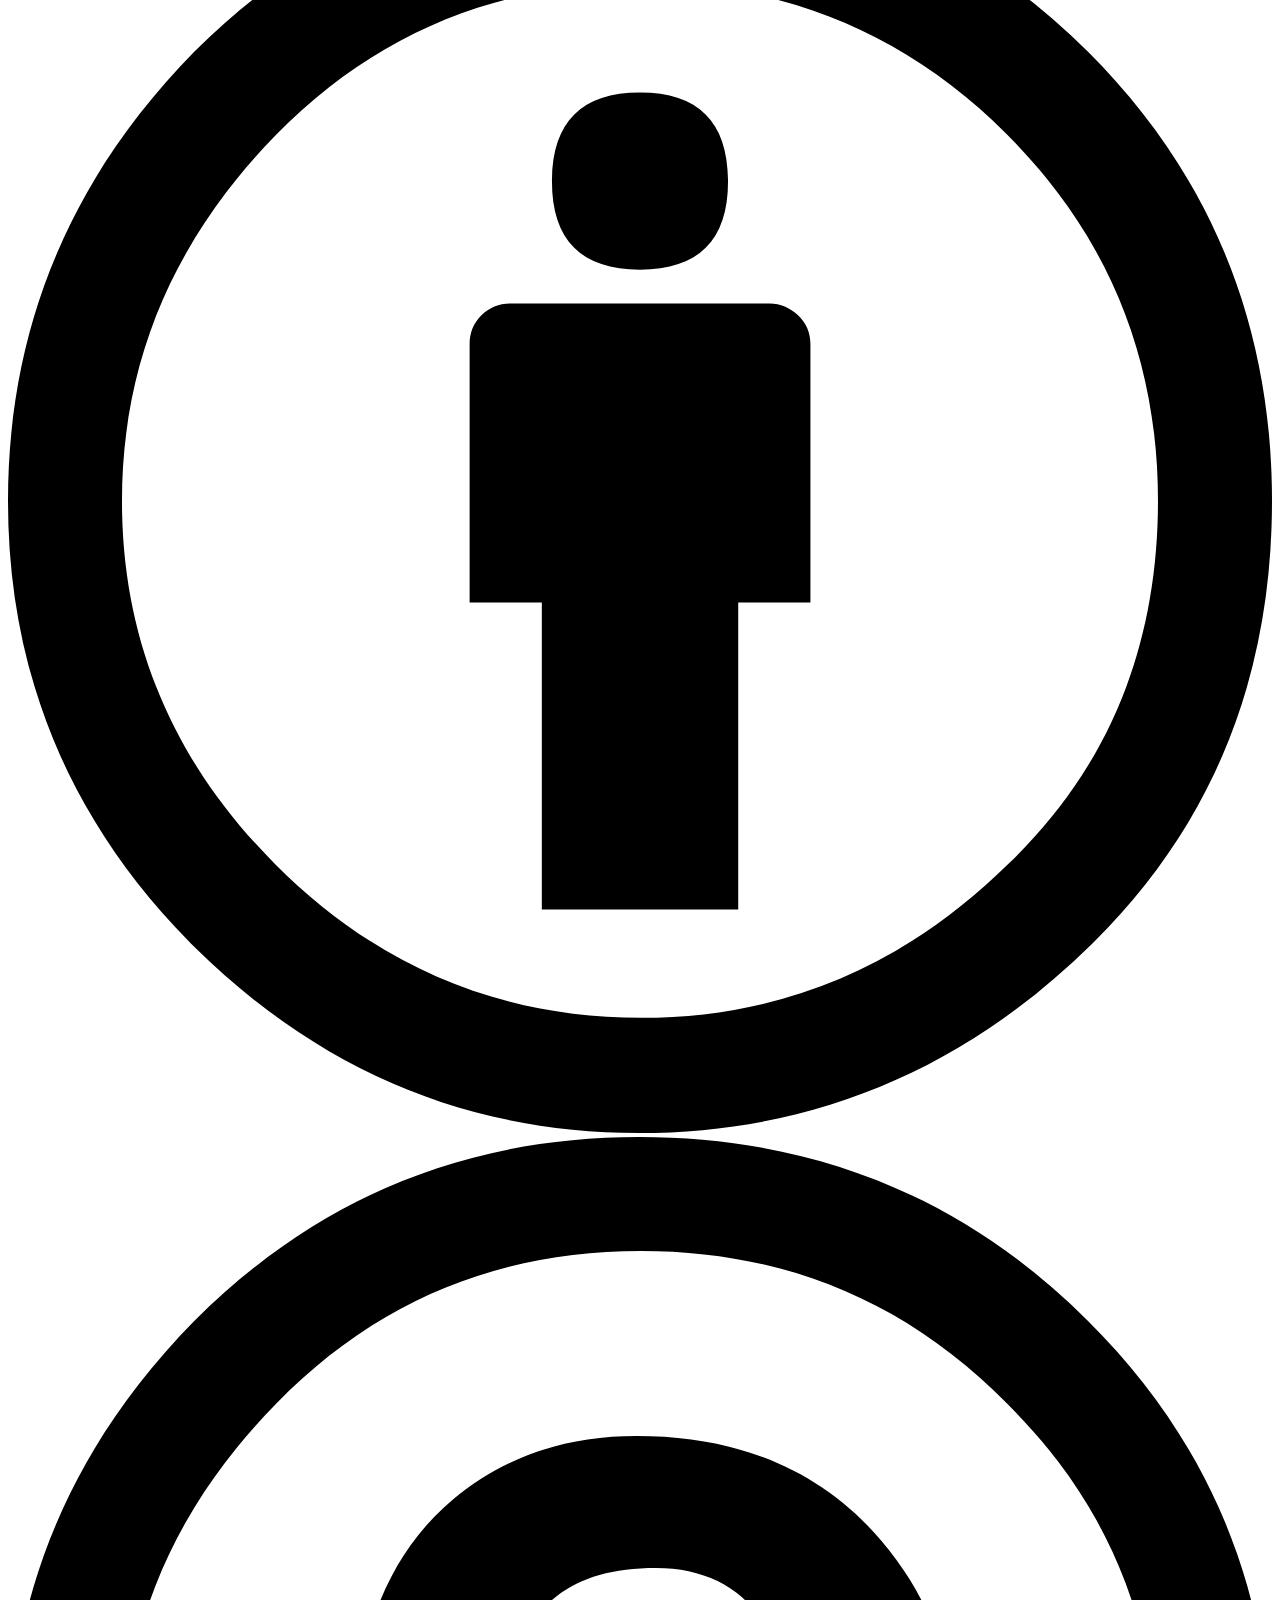
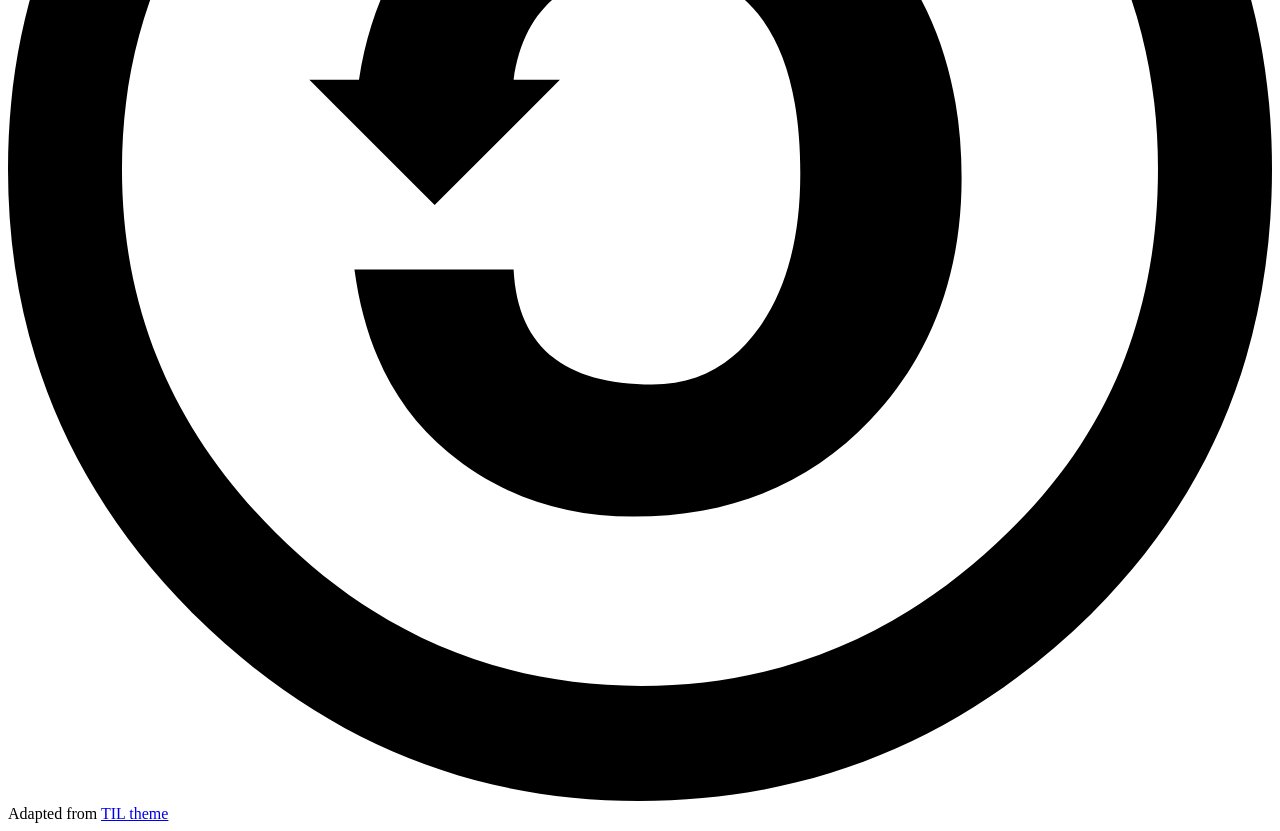
==== commit db6c9bde: "true" ====
--- a/categories/index.html
+++ b/categories/index.html
@@ -1,163 +1,4 @@
-<!doctype html>
-<html
-  lang="en-us"
-  dir="ltr"
->
-  <head><script src="/livereload.js?mindelay=10&amp;v=2&amp;port=56484&amp;path=livereload" data-no-instant defer></script>
-    <meta charset="utf-8" />
-<meta name="language" content="en" />
-<meta name="viewport" content="width=device-width" />
-<title>
-    Categories | Lucidity Project
-</title>
-<meta property="og:url" content="http://localhost:56484/categories/">
-  <meta property="og:site_name" content="Lucidity Project">
-  <meta property="og:title" content="Categories">
-  <meta property="og:locale" content="en_us">
-  <meta property="og:type" content="website">
-
-
-  <meta itemprop="name" content="Categories">
-
-  <meta name="twitter:card" content="summary">
-  <meta name="twitter:title" content="Categories">
-
-<link rel="canonical" href="http://localhost:56484/categories/" /><link rel="alternate" type="application/rss&#43;xml" href="http://localhost:56484/categories/index.xml" />
-
-
-
-    <link rel="stylesheet" href="/css/index.css" />
-
-
-
-
-      <script src="/js/main.js" defer></script>
-  
-
-
-<script src="/js/darkmode.min.js" defer></script>
-<script type="application/ld+json">
-{
-  "@context": "https://schema.org",
-  "@type": "WebPage",
-  "copyrightNotice": "Shishir Aravindan",
-  "description": "",
-  "headline": "Categories"
-}
-</script>
-
-
-  </head>
-  <body>
-    <div class="container mx-auto flex max-w-prose flex-col space-y-10 p-4 md:p-6">
-      <header class="flex flex-row items-center justify-between">
-        <div class="flex items-center justify-between w-full">
-  <a class="font-semibold" href="/">Lucidity Project</a>
-  <div class="flex items-center space-x-4">
-    <nav class="flex items-center">
-      <a id="skip-nav" class="sr-only" href="#maincontent">Skip to main content</a>
-      
-  <nav>
-    <ul class="flex flex-row items-center justify-end space-x-4">
-    <li>
-      <a href="/posts/">Posts</a
-      >
-    </li>
-    <li>
-      <a href="/notes/">Notes</a
-      >
-    </li>
-    </ul>
-  </nav>
-
-    </nav>
-    <button id="theme-toggle" class="p-2 rounded-sm hover:bg-gray-200 dark:hover:bg-gray-700" aria-label="Toggle Dark Mode">
-      <svg id="theme-toggle-dark-icon" class="hidden w-5 h-5" fill="currentColor" viewBox="0 0 20 20">
-        <path d="M17.293 13.293A8 8 0 016.707 2.707a8.001 8.001 0 1010.586 10.586z"></path>
-      </svg>
-      <svg id="theme-toggle-light-icon" class="hidden w-5 h-5" fill="currentColor" viewBox="0 0 20 20">
-        <path d="M10 2a1 1 0 011 1v1a1 1 0 11-2 0V3a1 1 0 011-1zm4 8a4 4 0 11-8 0 4 4 0 018 0zm-.464 4.95l.707.707a1 1 0 001.414-1.414l-.707-.707a1 1 0 00-1.414 1.414zm2.12-10.607a1 1 0 010 1.414l-.706.707a1 1 0 11-1.414-1.414l.707-.707a1 1 0 011.414 0zM17 11a1 1 0 100-2h-1a1 1 0 100 2h1zm-7 4a1 1 0 011 1v1a1 1 0 11-2 0v-1a1 1 0 011-1zM5.05 6.464A1 1 0 106.465 5.05l-.708-.707a1 1 0 00-1.414 1.414l.707.707zm1.414 8.486l-.707.707a1 1 0 01-1.414-1.414l.707-.707a1 1 0 011.414 1.414zM4 11a1 1 0 100-2H3a1 1 0 000 2h1z"></path>
-      </svg>
-    </button>
-  </div>
-</div>
-
-      </header>
-      <main class="prose prose-slate relative md:prose-lg prose-h1:text-[2em]" id="maincontent">
-        
-  <div class="flex flex-col space-y-6">
-  </div>
-
-      </main>
-      <footer class="mt-20 border-t border-neutral-100 pt-2 text-xs">
-        <section class="items-top flex flex-row justify-between opacity-70">
-  <div class="flex flex-col space-y-2">
-      <p>Copyright &copy; 2025, Shishir Aravindan.</p>
-      <div
-        xmlns:cc="https://creativecommons.org/ns#"
-        xmlns:dct="http://purl.org/dc/terms/"
-        about="https://creativecommons.org"
-      >
-        Content is available under
-        <a href="https://creativecommons.org/licenses/by-sa/4.0/" rel="license" class="inline-block" title="Creative Commons Attribution-ShareAlike 4.0 International"
-          >CC BY-SA 4.0</a
-        >
-        unless otherwise noted.
-      </div>
-        <div
-          class="mt-2 flex items-center space-x-2 fill-slate-400 hover:fill-slate-600 motion-safe:transition-colors"
-        >
-          <div class="flex-none cursor-help"><svg
-  version="1.0"
-  xmlns="http://www.w3.org/2000/svg"
-  viewBox="5.5 -3.5 64 64"
-  xml:space="preserve"
-  class="w-5 h-5 block"
-  aria-hidden="true"
->
-  <title>Creative Commons</title>
-  <circle fill="transparent" cx="37.785" cy="28.501" r="28.836" />
-  <path
-    d="M37.441-3.5c8.951 0 16.572 3.125 22.857 9.372 3.008 3.009 5.295 6.448 6.857 10.314 1.561 3.867 2.344 7.971 2.344 12.314 0 4.381-.773 8.486-2.314 12.313-1.543 3.828-3.82 7.21-6.828 10.143-3.123 3.085-6.666 5.448-10.629 7.086-3.961 1.638-8.057 2.457-12.285 2.457s-8.276-.808-12.143-2.429c-3.866-1.618-7.333-3.961-10.4-7.027-3.067-3.066-5.4-6.524-7-10.372S5.5 32.767 5.5 28.5c0-4.229.809-8.295 2.428-12.2 1.619-3.905 3.972-7.4 7.057-10.486C21.08-.394 28.565-3.5 37.441-3.5zm.116 5.772c-7.314 0-13.467 2.553-18.458 7.657-2.515 2.553-4.448 5.419-5.8 8.6a25.204 25.204 0 0 0-2.029 9.972c0 3.429.675 6.734 2.029 9.913 1.353 3.183 3.285 6.021 5.8 8.516 2.514 2.496 5.351 4.399 8.515 5.715a25.652 25.652 0 0 0 9.943 1.971c3.428 0 6.75-.665 9.973-1.999 3.219-1.335 6.121-3.257 8.713-5.771 4.99-4.876 7.484-10.99 7.484-18.344 0-3.543-.648-6.895-1.943-10.057-1.293-3.162-3.18-5.98-5.654-8.458-5.146-5.143-11.335-7.715-18.573-7.715zm-.401 20.915-4.287 2.229c-.458-.951-1.019-1.619-1.685-2-.667-.38-1.286-.571-1.858-.571-2.856 0-4.286 1.885-4.286 5.657 0 1.714.362 3.084 1.085 4.113.724 1.029 1.791 1.544 3.201 1.544 1.867 0 3.181-.915 3.944-2.743l3.942 2c-.838 1.563-2 2.791-3.486 3.686-1.484.896-3.123 1.343-4.914 1.343-2.857 0-5.163-.875-6.915-2.629-1.752-1.752-2.628-4.19-2.628-7.313 0-3.048.886-5.466 2.657-7.257 1.771-1.79 4.009-2.686 6.715-2.686 3.963-.002 6.8 1.541 8.515 4.627zm18.457 0-4.229 2.229c-.457-.951-1.02-1.619-1.686-2-.668-.38-1.307-.571-1.914-.571-2.857 0-4.287 1.885-4.287 5.657 0 1.714.363 3.084 1.086 4.113.723 1.029 1.789 1.544 3.201 1.544 1.865 0 3.18-.915 3.941-2.743l4 2c-.875 1.563-2.057 2.791-3.541 3.686a9.233 9.233 0 0 1-4.857 1.343c-2.896 0-5.209-.875-6.941-2.629-1.736-1.752-2.602-4.19-2.602-7.313 0-3.048.885-5.466 2.658-7.257 1.77-1.79 4.008-2.686 6.713-2.686 3.962-.002 6.783 1.541 8.458 4.627z"
-  />
-</svg>
-</div><div class="flex-none cursor-help"><svg
-  version="1.0"
-  xmlns="http://www.w3.org/2000/svg"
-  viewBox="5.5 -3.5 64 64"
-  xml:space="preserve"
-  class="w-5 h-5 block"
->
-  <title>Credit must be given to the creator</title>
-  <circle fill="transparent" cx="37.637" cy="28.806" r="28.276" />
-  <path
-    d="M37.443-3.5c8.988 0 16.57 3.085 22.742 9.257C66.393 11.967 69.5 19.548 69.5 28.5c0 8.991-3.049 16.476-9.145 22.456-6.476 6.363-14.113 9.544-22.912 9.544-8.649 0-16.153-3.144-22.514-9.43C8.644 44.784 5.5 37.262 5.5 28.5c0-8.761 3.144-16.342 9.429-22.742C21.101-.415 28.604-3.5 37.443-3.5zm.114 5.772c-7.276 0-13.428 2.553-18.457 7.657-5.22 5.334-7.829 11.525-7.829 18.572 0 7.086 2.59 13.22 7.77 18.398 5.181 5.182 11.352 7.771 18.514 7.771 7.123 0 13.334-2.607 18.629-7.828 5.029-4.838 7.543-10.952 7.543-18.343 0-7.276-2.553-13.465-7.656-18.571-5.104-5.104-11.276-7.656-18.514-7.656zm8.572 18.285v13.085h-3.656v15.542h-9.944V33.643h-3.656V20.557c0-.572.2-1.057.599-1.457.401-.399.887-.6 1.457-.6h13.144c.533 0 1.01.2 1.428.6.417.4.628.886.628 1.457zm-13.087-8.228c0-3.008 1.485-4.514 4.458-4.514s4.457 1.504 4.457 4.514c0 2.971-1.486 4.457-4.457 4.457s-4.458-1.486-4.458-4.457z"
-  />
-</svg>
-</div><div class="flex-none cursor-help"><svg
-  version="1.0"
-  xmlns="http://www.w3.org/2000/svg"
-  viewBox="5.5 -3.5 64 64"
-  xml:space="preserve"
-  class="w-5 h-5 block"
->
-  <title>Adaptations must be shared under the same terms</title>
-  <circle fill="transparent" cx="36.944" cy="28.631" r="29.105" />
-  <path
-    d="M37.443-3.5c8.951 0 16.531 3.105 22.742 9.315C66.393 11.987 69.5 19.548 69.5 28.5c0 8.954-3.049 16.457-9.145 22.514-6.437 6.324-14.076 9.486-22.912 9.486-8.649 0-16.153-3.143-22.514-9.429C8.644 44.786 5.5 37.264 5.5 28.501c0-8.723 3.144-16.285 9.429-22.685C21.138-.395 28.643-3.5 37.443-3.5zm.114 5.772c-7.276 0-13.428 2.572-18.457 7.715-5.22 5.296-7.829 11.467-7.829 18.513 0 7.125 2.59 13.257 7.77 18.4 5.181 5.182 11.352 7.771 18.514 7.771 7.123 0 13.334-2.609 18.629-7.828 5.029-4.876 7.543-10.99 7.543-18.343 0-7.313-2.553-13.485-7.656-18.513-5.067-5.145-11.239-7.715-18.514-7.715zM23.271 23.985c.609-3.924 2.189-6.962 4.742-9.114 2.552-2.152 5.656-3.228 9.314-3.228 5.027 0 9.029 1.62 12 4.856 2.971 3.238 4.457 7.391 4.457 12.457 0 4.915-1.543 9-4.627 12.256-3.088 3.256-7.086 4.886-12.002 4.886-3.619 0-6.743-1.085-9.371-3.257-2.629-2.172-4.209-5.257-4.743-9.257H31.1c.19 3.886 2.533 5.829 7.029 5.829 2.246 0 4.057-.972 5.428-2.914 1.373-1.942 2.059-4.534 2.059-7.771 0-3.391-.629-5.971-1.885-7.743-1.258-1.771-3.066-2.657-5.43-2.657-4.268 0-6.667 1.885-7.2 5.656h2.343l-6.342 6.343-6.343-6.343 2.512.001z"
-  />
-</svg>
-</div>
-        </div>
-
-  </div>
-    <div class="text-right">
-      Adapted from <a href="https://github.com/michenriksen/hugo-theme-til" class="font-medium">TIL theme</a>
-    </div>
-</section>
-
-      </footer>
-    </div>
-    
-  </body>
-</html>
+<!doctype html><html lang=en-us dir=ltr><head><meta charset=utf-8><meta name=language content="en"><meta name=viewport content="width=device-width"><title>Categories | Lucidity Project
+</title><meta property="og:url" content="https://shishiraravindan.github.io/Lucidity-Project/categories/"><meta property="og:site_name" content="Lucidity Project"><meta property="og:title" content="Categories"><meta property="og:locale" content="en_us"><meta property="og:type" content="website"><meta itemprop=name content="Categories"><meta name=twitter:card content="summary"><meta name=twitter:title content="Categories"><link rel=canonical href=https://shishiraravindan.github.io/Lucidity-Project/categories/><link rel=alternate type=application/rss+xml href=https://shishiraravindan.github.io/Lucidity-Project/categories/index.xml><link rel=stylesheet href=/Lucidity-Project/css/index.min.6d3e2781f7f976e8b559b432d878b7ea934b8073fd12066a092c444bafaefddc.css integrity="sha256-bT4ngff5dui1WbQy2Hi36pNLgHP9EgZqCSxES6+u/dw=" crossorigin=anonymous><script src=/Lucidity-Project/js/main.a40fa11905db18e9fbd761a90f5670a329727e9071a78e4322cec22cd347b187.js integrity="sha256-pA+hGQXbGOn712GpD1ZwoylyfpBxp45DIs7CLNNHsYc=" crossorigin=anonymous defer></script><script src=/Lucidity-Project/js/darkmode.min.js defer></script><script type=application/ld+json>{"@context":"https://schema.org","@type":"WebPage","copyrightNotice":"Shishir Aravindan","description":"","headline":"Categories"}</script></head><body><div class="container mx-auto flex max-w-prose flex-col space-y-10 p-4 md:p-6"><header class="flex flex-row items-center justify-between"><div class="flex items-center justify-between w-full"><a class=font-semibold href=/Lucidity-Project/>Lucidity Project</a><div class="flex items-center space-x-4"><nav class="flex items-center"><a id=skip-nav class=sr-only href=#maincontent>Skip to main content</a><nav><ul class="flex flex-row items-center justify-end space-x-4"><li><a href=/Lucidity-Project/posts/>Posts</a></li><li><a href=/Lucidity-Project/notes/>Notes</a></li></ul></nav></nav><button id=theme-toggle class="p-2 rounded-sm hover:bg-gray-200 dark:hover:bg-gray-700" aria-label="Toggle Dark Mode"><svg id="theme-toggle-dark-icon" class="hidden w-5 h-5" fill="currentcolor" viewBox="0 0 20 20"><path d="M17.293 13.293A8 8 0 016.707 2.707a8.001 8.001.0 1010.586 10.586z"/></svg><svg id="theme-toggle-light-icon" class="hidden w-5 h-5" fill="currentcolor" viewBox="0 0 20 20"><path d="M10 2a1 1 0 011 1v1A1 1 0 119 4V3a1 1 0 011-1zm4 8a4 4 0 11-8 0 4 4 0 018 0zm-.464 4.95.707.707a1 1 0 001.414-1.414l-.707-.707a1 1 0 00-1.414 1.414zm2.12-10.607a1 1 0 010 1.414l-.706.707A1 1 0 1113.536 5.05l.707-.707a1 1 0 011.414.0zM17 11a1 1 0 100-2h-1a1 1 0 100 2h1zm-7 4a1 1 0 011 1v1a1 1 0 11-2 0v-1a1 1 0 011-1zM5.05 6.464A1 1 0 106.465 5.05l-.708-.707A1 1 0 004.343 5.757l.707.707zm1.414 8.486-.707.707a1 1 0 01-1.414-1.414l.707-.707a1 1 0 011.414 1.414zM4 11a1 1 0 100-2H3a1 1 0 000 2h1z"/></svg></button></div></div></header><main class="prose prose-slate relative md:prose-lg prose-h1:text-[2em]" id=maincontent><div class="flex flex-col space-y-6"></div></main><footer class="mt-20 border-t border-neutral-100 pt-2 text-xs"><section class="items-top flex flex-row justify-between opacity-70"><div class="flex flex-col space-y-2"><p>Copyright &copy; 2025, Shishir Aravindan.</p><div xmlns:cc=https://creativecommons.org/ns# xmlns:dct=http://purl.org/dc/terms/ about="https://creativecommons.org">Content is available under
+<a href=https://creativecommons.org/licenses/by-sa/4.0/ rel=license class=inline-block title="Creative Commons Attribution-ShareAlike 4.0 International">CC BY-SA 4.0</a>
+unless otherwise noted.</div><div class="mt-2 flex items-center space-x-2 fill-slate-400 hover:fill-slate-600 motion-safe:transition-colors"><div class="flex-none cursor-help"><svg version="1.0" viewBox="5.5 -3.5 64 64" class="w-5 h-5 block" aria-hidden="true"><title>Creative Commons</title><circle fill="transparent" cx="37.785" cy="28.501" r="28.836"/><path d="M37.441-3.5c8.951.0 16.572 3.125 22.857 9.372 3.008 3.009 5.295 6.448 6.857 10.314 1.561 3.867 2.344 7.971 2.344 12.314.0 4.381-.773 8.486-2.314 12.313-1.543 3.828-3.82 7.21-6.828 10.143-3.123 3.085-6.666 5.448-10.629 7.086-3.961 1.638-8.057 2.457-12.285 2.457s-8.276-.808-12.143-2.429c-3.866-1.618-7.333-3.961-10.4-7.027-3.067-3.066-5.4-6.524-7-10.372S5.5 32.767 5.5 28.5c0-4.229.809-8.295 2.428-12.2 1.619-3.905 3.972-7.4 7.057-10.486C21.08-.394 28.565-3.5 37.441-3.5zm.116 5.772c-7.314.0-13.467 2.553-18.458 7.657-2.515 2.553-4.448 5.419-5.8 8.6a25.204 25.204.0 00-2.029 9.972c0 3.429.675 6.734 2.029 9.913 1.353 3.183 3.285 6.021 5.8 8.516 2.514 2.496 5.351 4.399 8.515 5.715a25.652 25.652.0 009.943 1.971c3.428.0 6.75-.665 9.973-1.999 3.219-1.335 6.121-3.257 8.713-5.771 4.99-4.876 7.484-10.99 7.484-18.344.0-3.543-.648-6.895-1.943-10.057-1.293-3.162-3.18-5.98-5.654-8.458-5.146-5.143-11.335-7.715-18.573-7.715zm-.401 20.915-4.287 2.229c-.458-.951-1.019-1.619-1.685-2-.667-.38-1.286-.571-1.858-.571-2.856.0-4.286 1.885-4.286 5.657.0 1.714.362 3.084 1.085 4.113.724 1.029 1.791 1.544 3.201 1.544 1.867.0 3.181-.915 3.944-2.743l3.942 2c-.838 1.563-2 2.791-3.486 3.686-1.484.896-3.123 1.343-4.914 1.343-2.857.0-5.163-.875-6.915-2.629-1.752-1.752-2.628-4.19-2.628-7.313.0-3.048.886-5.466 2.657-7.257 1.771-1.79 4.009-2.686 6.715-2.686 3.963-.002 6.8 1.541 8.515 4.627zm18.457.0-4.229 2.229c-.457-.951-1.02-1.619-1.686-2-.668-.38-1.307-.571-1.914-.571-2.857.0-4.287 1.885-4.287 5.657.0 1.714.363 3.084 1.086 4.113s1.789 1.544 3.201 1.544c1.865.0 3.18-.915 3.941-2.743l4 2c-.875 1.563-2.057 2.791-3.541 3.686a9.233 9.233.0 01-4.857 1.343c-2.896.0-5.209-.875-6.941-2.629-1.736-1.752-2.602-4.19-2.602-7.313.0-3.048.885-5.466 2.658-7.257 1.77-1.79 4.008-2.686 6.713-2.686 3.962-.002 6.783 1.541 8.458 4.627z"/></svg></div><div class="flex-none cursor-help"><svg version="1.0" viewBox="5.5 -3.5 64 64" class="w-5 h-5 block"><title>Credit must be given to the creator</title><circle fill="transparent" cx="37.637" cy="28.806" r="28.276"/><path d="M37.443-3.5c8.988.0 16.57 3.085 22.742 9.257C66.393 11.967 69.5 19.548 69.5 28.5c0 8.991-3.049 16.476-9.145 22.456-6.476 6.363-14.113 9.544-22.912 9.544-8.649.0-16.153-3.144-22.514-9.43C8.644 44.784 5.5 37.262 5.5 28.5c0-8.761 3.144-16.342 9.429-22.742C21.101-.415 28.604-3.5 37.443-3.5zm.114 5.772c-7.276.0-13.428 2.553-18.457 7.657-5.22 5.334-7.829 11.525-7.829 18.572.0 7.086 2.59 13.22 7.77 18.398 5.181 5.182 11.352 7.771 18.514 7.771 7.123.0 13.334-2.607 18.629-7.828 5.029-4.838 7.543-10.952 7.543-18.343.0-7.276-2.553-13.465-7.656-18.571-5.104-5.104-11.276-7.656-18.514-7.656zm8.572 18.285v13.085h-3.656v15.542h-9.944V33.643h-3.656V20.557c0-.572.2-1.057.599-1.457.401-.399.887-.6 1.457-.6h13.144c.533.0 1.01.2 1.428.6.417.4.628.886.628 1.457zm-13.087-8.228c0-3.008 1.485-4.514 4.458-4.514s4.457 1.504 4.457 4.514c0 2.971-1.486 4.457-4.457 4.457s-4.458-1.486-4.458-4.457z"/></svg></div><div class="flex-none cursor-help"><svg version="1.0" viewBox="5.5 -3.5 64 64" class="w-5 h-5 block"><title>Adaptations must be shared under the same terms</title><circle fill="transparent" cx="36.944" cy="28.631" r="29.105"/><path d="M37.443-3.5c8.951.0 16.531 3.105 22.742 9.315C66.393 11.987 69.5 19.548 69.5 28.5c0 8.954-3.049 16.457-9.145 22.514-6.437 6.324-14.076 9.486-22.912 9.486-8.649.0-16.153-3.143-22.514-9.429C8.644 44.786 5.5 37.264 5.5 28.501c0-8.723 3.144-16.285 9.429-22.685C21.138-.395 28.643-3.5 37.443-3.5zm.114 5.772c-7.276.0-13.428 2.572-18.457 7.715-5.22 5.296-7.829 11.467-7.829 18.513.0 7.125 2.59 13.257 7.77 18.4 5.181 5.182 11.352 7.771 18.514 7.771 7.123.0 13.334-2.609 18.629-7.828 5.029-4.876 7.543-10.99 7.543-18.343.0-7.313-2.553-13.485-7.656-18.513-5.067-5.145-11.239-7.715-18.514-7.715zM23.271 23.985c.609-3.924 2.189-6.962 4.742-9.114 2.552-2.152 5.656-3.228 9.314-3.228 5.027.0 9.029 1.62 12 4.856 2.971 3.238 4.457 7.391 4.457 12.457.0 4.915-1.543 9-4.627 12.256-3.088 3.256-7.086 4.886-12.002 4.886-3.619.0-6.743-1.085-9.371-3.257-2.629-2.172-4.209-5.257-4.743-9.257H31.1c.19 3.886 2.533 5.829 7.029 5.829 2.246.0 4.057-.972 5.428-2.914 1.373-1.942 2.059-4.534 2.059-7.771.0-3.391-.629-5.971-1.885-7.743-1.258-1.771-3.066-2.657-5.43-2.657-4.268.0-6.667 1.885-7.2 5.656h2.343l-6.342 6.343-6.343-6.343 2.512.001z"/></svg></div></div></div><div class=text-right>Adapted from <a href=https://github.com/michenriksen/hugo-theme-til class=font-medium>TIL theme</a></div></section></footer></div></body></html>
